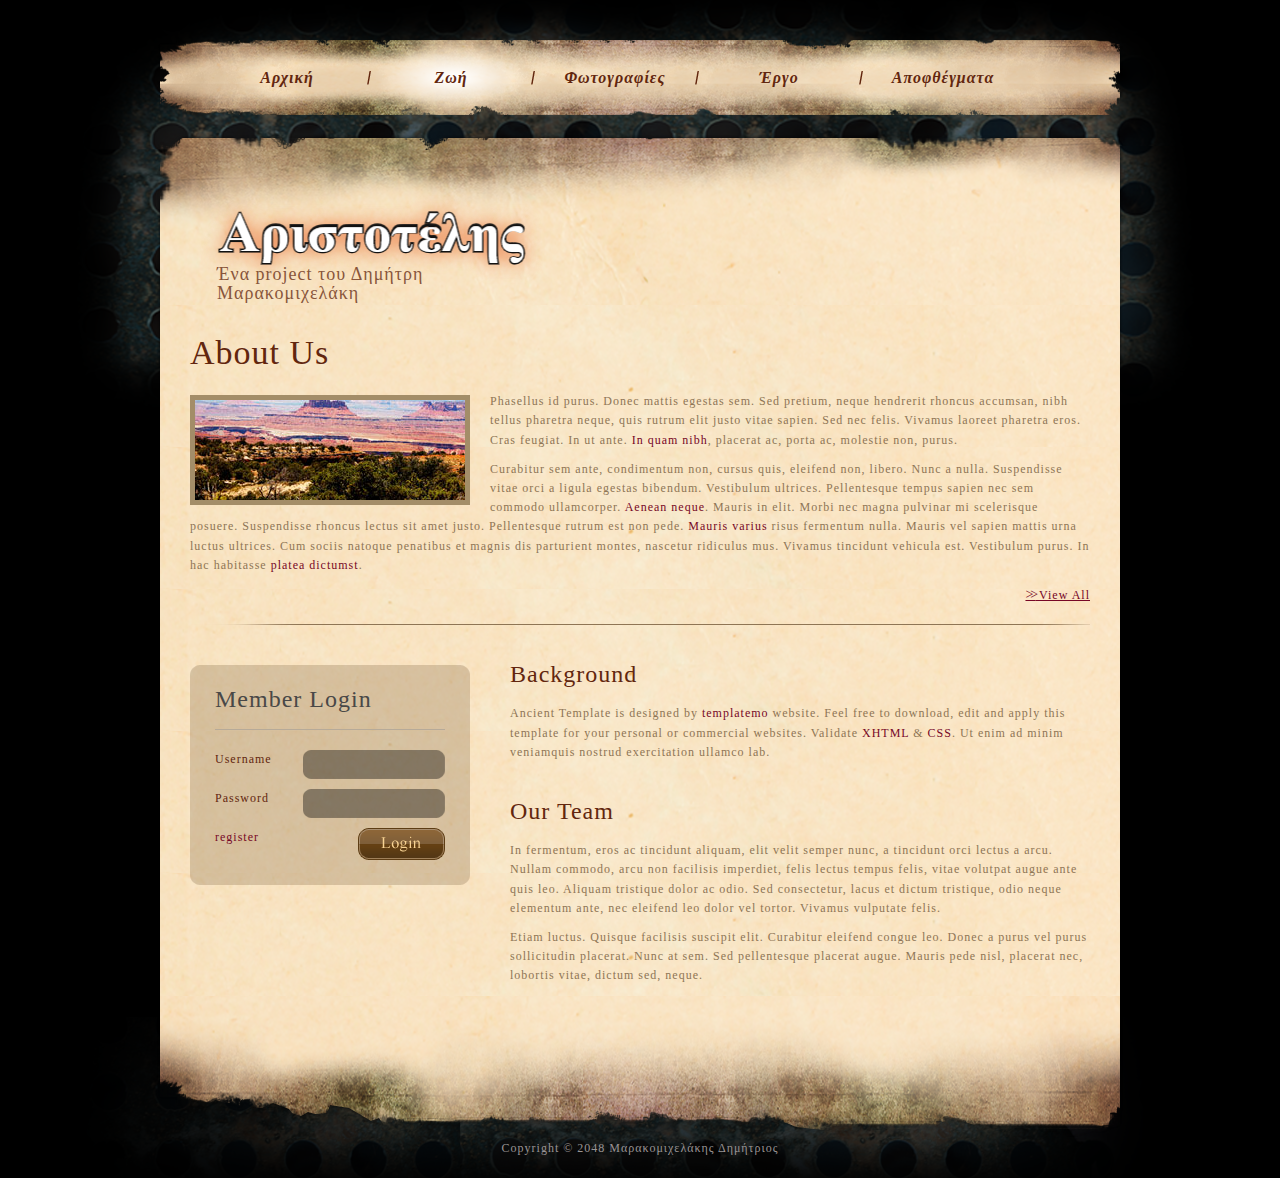
==== about.html @ 0a621448 "Files" ====
<!DOCTYPE html PUBLIC "-//W3C//DTD XHTML 1.0 Transitional//EN" "http://www.w3.org/TR/xhtml1/DTD/xhtml1-transitional.dtd">
<html xmlns="http://www.w3.org/1999/xhtml">
<head>
<meta http-equiv="Content-Type" content="text/html; charset=utf-8" />
<title>About Ancient - Free CSS Template</title>
<meta name="keywords" content="" />
<meta name="description" content="" />
<link href="templatemo_style.css" rel="stylesheet" type="text/css" />

<script language="javascript" type="text/javascript">
function clearText(field)
{
    if (field.defaultValue == field.value) field.value = '';
    else if (field.value == '') field.value = field.defaultValue;
}
</script>

</head>
<body>

<div id="templatemo_wrapper">

	<span class="bg_top"></span>
    <span class="bg_bottom"></span>

	<div id="templatemo_menu">
        <ul>
          <li><a href="index.html">Αρχική</a></li>
          <li><a href="about.html" class="current">Ζωή</a></li>
          <li><a href="gallery.html">Φωτογραφίες</a></li>
          <li><a href="blog.html">Έργο</a></li>
          <li class="last"><a href="quotes.html">Αποφθέγματα</a></li>
        </ul>
	</div> <!-- end of menu -->
    
    <div id="templatemo_header">
		<div id="site_title"><h1><a href="#">Ένα project του Δημήτρη Μαρακομιχελάκη</a></h1></div>
	</div> <!-- end of header -->
    
    <div id="templatemo_main">
    	<div class="cbox_fw">
        	<h2>About Us</h2>
            <a href="#"><img src="images/templatemo_image_07.jpg" alt="image" class="image_frame image_fl" /></a>
          <p>Phasellus id purus. Donec mattis egestas sem. Sed pretium, neque hendrerit rhoncus accumsan, nibh tellus pharetra neque, quis rutrum elit justo vitae sapien. Sed nec felis. Vivamus laoreet pharetra eros. Cras feugiat. In ut ante. <a href="#">In quam nibh</a>, placerat ac, porta ac, molestie non, purus.</p>
	    <p>Curabitur sem ante, condimentum non, cursus quis, eleifend non, libero. Nunc a nulla. Suspendisse vitae orci a ligula egestas bibendum. Vestibulum ultrices. Pellentesque tempus sapien nec sem commodo ullamcorper. <a href="#">Aenean neque</a>.   Mauris in elit. Morbi nec magna pulvinar mi scelerisque posuere. Suspendisse rhoncus lectus sit amet justo. Pellentesque rutrum est non pede. <a href="#">Mauris varius</a> risus fermentum nulla. Mauris vel sapien mattis urna luctus ultrices. Cum sociis natoque penatibus et magnis dis parturient montes, nascetur ridiculus mus. Vivamus tincidunt vehicula est. Vestibulum purus. In hac habitasse <a href="#">platea dictumst</a>. </p>
			<a href="#" class="more float_r"><span>&gt;&gt;</span> View All</a>
          <div class="cleaner"></div>
        </div>
        
        <div id="sidebar">

            <div id="member_login">
            
            	<h3>Member Login</h3>
                
            	<form action="#" method="post">
                
                 	<label>Username</label><input name="username" type="text" class="txt_field" id="name" title="name" value="" size="10" maxlength="30" />
                	<div class="cleaner h10"></div>
					<label>Password</label><input name="password" type="password" class="txt_field" id="password" title="password" value="" size="10" maxlength="30" />
<div class="cleaner h10"></div>
					<input type="submit" name="login" value="" alt="login" id="login" title="Search" class="sub_btn"  />
                    
                    <div><a href="#">register</a></div>
                    
                </form>
                
            </div>
        
        </div>
        
        <div id="content">

                <h3>Background</h3>
                <p>Ancient Template is designed by <a href="#">templatemo</a> website. Feel free to download, edit and apply this template for your personal or commercial websites. Validate <a href="http://validator.w3.org/check?uri=referer" rel="nofollow">XHTML</a> &amp; <a href="http://jigsaw.w3.org/css-validator/check/referer" rel="nofollow">CSS</a>.  Ut enim ad minim veniamquis nostrud exercitation ullamco lab.</p>
              <div class="cleaner h30"></div>
              <h3>Our Team</h3>
                <p>In fermentum, eros ac tincidunt aliquam, elit velit semper nunc, a tincidunt orci lectus a arcu. Nullam commodo, arcu non facilisis imperdiet, felis lectus tempus felis, vitae volutpat augue ante quis leo. Aliquam tristique dolor ac odio. Sed consectetur, lacus et dictum tristique, odio neque elementum ante, nec eleifend leo dolor vel tortor. Vivamus vulputate felis. </p>
                <p>Etiam luctus. Quisque facilisis suscipit elit. Curabitur eleifend congue leo. Donec a purus vel purus sollicitudin placerat. Nunc at sem. Sed pellentesque placerat augue. Mauris pede nisl, placerat nec, lobortis vitae, dictum sed, neque. </p>
                
              <div class="cleaner"></div>
            
            
      </div>
        
        <div class="cleaner"></div>
    </div> <!-- end of main -->
    <div id="templatemo_main_bottom"></div>
    
    <div id="templatemo_footer">
        Copyright © 2048 <a href="#">Μαρακομιχελάκης Δημήτριος</a> <!-- Credit: www.templatemo.com -->
        
        <div class="cleaner"></div>
    </div>

</div> <!-- end of wrapper -->
<!-- templatemo 287 ancient -->
<!-- 
Ancient Template 
http://www.templatemo.com/preview/templatemo_287_ancient 
-->
</body>
</html>
---- templatemo_style.css ----
body {
	margin: 0;
	padding: 0;
	color: #8e7555;
	font-family: Georgia, "Times New Roman", Times, serif;
	font-size: 12px;
	line-height: 1.6em; 
	letter-spacing: 1px;
	background-color: #000000;
}

a, a:link, a:visited { color: #770726; font-weight: normal; text-decoration: none }
a:hover { color: #660; text-decoration: underline; }

a.more { display: block; color: #770726; text-align: center; text-decoration: underline }
a.more span { font-size: 14px; letter-spacing: -3px; }
a.more:hover { color: #660; text-decoration: none }


p { margin: 0 0 10px 0; padding: 0; }
img { border: none; }
blockquote { font-style: italic; margin: 0 0 0 10px;}
cite { font-weight: bold; color: #c63a03; }
cite a, cite a:link, cite a:visited  { font-weight: bold; color:#c63a03; }
cite span { font-weight: 400; color: #8e7555; }
em { color: #c63a03; }

h1, h2, h3, h4, h5, h6 { color: #62260e; font-weight: normal; }
h1 { font-size: 48px; margin: 0 0 30px; padding: 5px 0 }
h2 { font-size: 34px; margin: 0 0 25px; padding: 5px 0; }
h3 { font-size: 24px; margin: 0 0 20px; padding: 0; }
h4 { font-size: 20px; margin: 0 0 15px; padding: 0; }
h5 { font-size: 16px; margin: 0 0 10px; padding: 0;  }
h6 { font-size: 12px; margin: 0 0 5px; padding: 0; }

.cleaner { clear: both }
.h10 { height: 10px }
.h20 { height: 20px }
.h30 { height: 30px }
.h40 { height: 40px }
.h50 { height: 50px }
.h60 { height: 60px }

.float_l { float: left }
.float_r { float: right }

.image_frame { display: inline-block; border: 5px solid #a38d68 }
.image_fl { float: left; margin: 3px 20px 10px 0 }
.image_fr { float: right; margin: 3px 0 0 20px }

.tmo_list { list-style: disc; padding: 0 0 0 15px }
.tmo_list li { color:#c63a03; margin-bottom: 8px }
.tmo_list li a { color: #c63a03; font-weight: normal; text-decoration: none }
.tmo_list li a:hover { text-decoration: underline }

.link_list { list-style: none; padding: 0}
.link_list li { color:#c63a03; margin-bottom: 8px; border-bottom: 1px dashed #726e6e}
.link_list li a { color: #c63a03; font-weight: normal; text-decoration: none;  }
.link_list li a:hover { text-decoration: underline }

#templatemo_wrapper {
	position: relative;
	width: 966px;
	margin: 0 auto;
}
.bg_top { position: absolute; top: 0; left: -120px; width: 1200px; height: 570px; background: url(images/templatemo_bg_top.png) no-repeat; z-index: -1000 }

.bg_bottom { position: absolute; bottom: 0; left: -120px; width: 1200px; height: 270px; background: url(images/templatemo_bg_bottom.png) no-repeat; z-index: -1200 }

/* menu */

#templatemo_menu {
	float: right;
	width: 966px;
	height: 75px;
	margin-top: 40px;
	margin-bottom: 20px;
	background: url(images/templatemo_menu.png) no-repeat
}

#templatemo_menu ul {
	margin: 0;
	padding: 0 50px;
	list-style: none;
}

#templatemo_menu ul li {
	padding: 0;
	margin: 0;
	display: block;
	float: left;
	width: 164px;
	height: 75px;
	background: url(images/templatemo_menu_divider.png) center right no-repeat
}

#templatemo_menu ul li a {
	float: left;
	display: block;
	width: 160px;
	height: 75px;
	line-height: 75px;
	padding-right: 4px;
	font-size: 16px;
	font-style: italic;
	color: #62260e;
	text-align: center;
	text-decoration: none;
	font-weight: 700;
	outline: none;
	border: none;
	
}

#templatemo_menu ul li a:hover, #templatemo_menu ul .current {
	background: url(images/templatemo_menu_hover.png) center center no-repeat
}

#templatemo_menu .last { background: none }

/* header */
#templatemo_header {
	clear: both;
	width: 966px;
	height: 170px;
	background: url(images/templatemo_header.png) no-repeat center top
}

#site_title { float: left; width: 400px; margin: 60px 0 0 40px; }
#site_title h1 { margin: 0; padding: 0 }
#site_title h1 a { display: block; width: 334px; padding: 70px 0 0 20px;  background: url(images/Aristotelis.png) no-repeat center; font-size: 18px; color: #88553a; }

#social { float: right; margin: 60px 40px 0 0 }
#social a { float: left; margin-left: 10px } 

#templatemo_main {
	width: 900px;
	padding: 33px 33px 0;
	background: url(images/templatemo_main.png) repeat-y
}

#templatemo_main_bottom {
	width: 966px;
	height: 143px;
	background: url(images/templatemo_main_bottom.png) no-repeat
}

#sidebar { 
	float: left;
	width: 280px;
}

#content {
	float: right;
	width: 580px;
}

.cbox_fw {
	clear: both;
	padding-bottom: 20px;
	margin-bottom: 40px;
	background: url(images/templatemo_hr2.png) no-repeat bottom center
}

.cbox_fws {
	clear: both;
	padding-bottom: 20px;
	margin-bottom: 40px;
	background: url(images/templatemo_hr1.png) no-repeat bottom center
}

.cbox_last {
	padding: 0; margin: 0; background: none;
}

.cbox_w280 { width: 280px; margin-bottom: 20px; }
.cbox_w280 img { margin-bottom: 10px }

#nne {
	margin-bottom: 40px;
}
#nne h3 { padding-bottom: 20px; border-bottom: 1px solid #5f2712 }

ul.nne_box { padding: 0; margin: 0; list-style: none }
ul.nne_box li { border-left: 5px solid #8e7555; padding: 0 0 0 20px; margin: 0 0 20px 0 }
ul.nne_box li span { display: block; color: #850d2f; }
ul.nne_box li a { color: #8e7555 }

ul.photo_gallery { padding: 0; margin: 0; list-style: none }
ul.photo_gallery li { padding: 0; margin: 0 5px 15px 0; display: block; float: left; }
ul.photo_gallery .rmp { margin: 0 0 15px }

#contact_form {  padding: 0; }
#contact_form form { margin: 0px; padding: 0px; }

#contact_form form .input_field { color: #000; width: 400px; padding: 5px; background: #FFF; border: 1px solid #960; }
#contact_form form label { display: block; width: 100px; margin-top: 15px; margin-bottom: 3px; font-size: 14px; }

#contact_form form textarea { font-family: Arial, Helvetica, sans-serif; color: #000; width: 400px;  height: 200px; padding: 5px; background: #FFF; border: 1px solid #960; }
#contact_form form .submit_btn { color: #420; padding: 7px 14px; margin: 10px; margin-left: 60px; background: #DA7; border: 1px solid #960; }

#member_login {
	width: 230px;
	height: 170px;
	padding: 25px;
	background: url(images/templatemo_login.png)
}

#member_login h3 {
	color: #494847;
	padding-bottom: 20px;
	margin-bottom: 20px;
	border-bottom: 1px solid #b6aa99;
}

#member_login form {
	margin: 0;
	padding: 0;
}

#member_login label {
	float: left;
	width: 80px;
	color: #62260e;
}

#member_login .txt_field {
	float: right;
	display: block;
	height: 29px;
	width: 132px;
	color: #000;
	font-size: 12px;
	padding: 0 5px;
	font-variant: normal;
	line-height: normal;
	background: none;
	border: none;	
	line-height: 30px;
	background: url(images/templatemo_txtfield.png) no-repeat 
}
#member_login .sub_btn {
	float: right;
	display: block;
 	height: 32px;
	width: 87px;
	cursor: pointer;
	font-size: 12px;
	text-align: center;
	vertical-align: bottom;
	white-space: pre;
	color: #000;
	border: none;
	background: url(images/templatemo_login_btn.png)
}

/* footer */
#templatemo_footer{
	clear: both;
	width: 900px;
	padding: 0 33px 20px;	
	color: #999494;
	text-align: center;
}

#templatemo_footer a { 
	color: #999494;
}
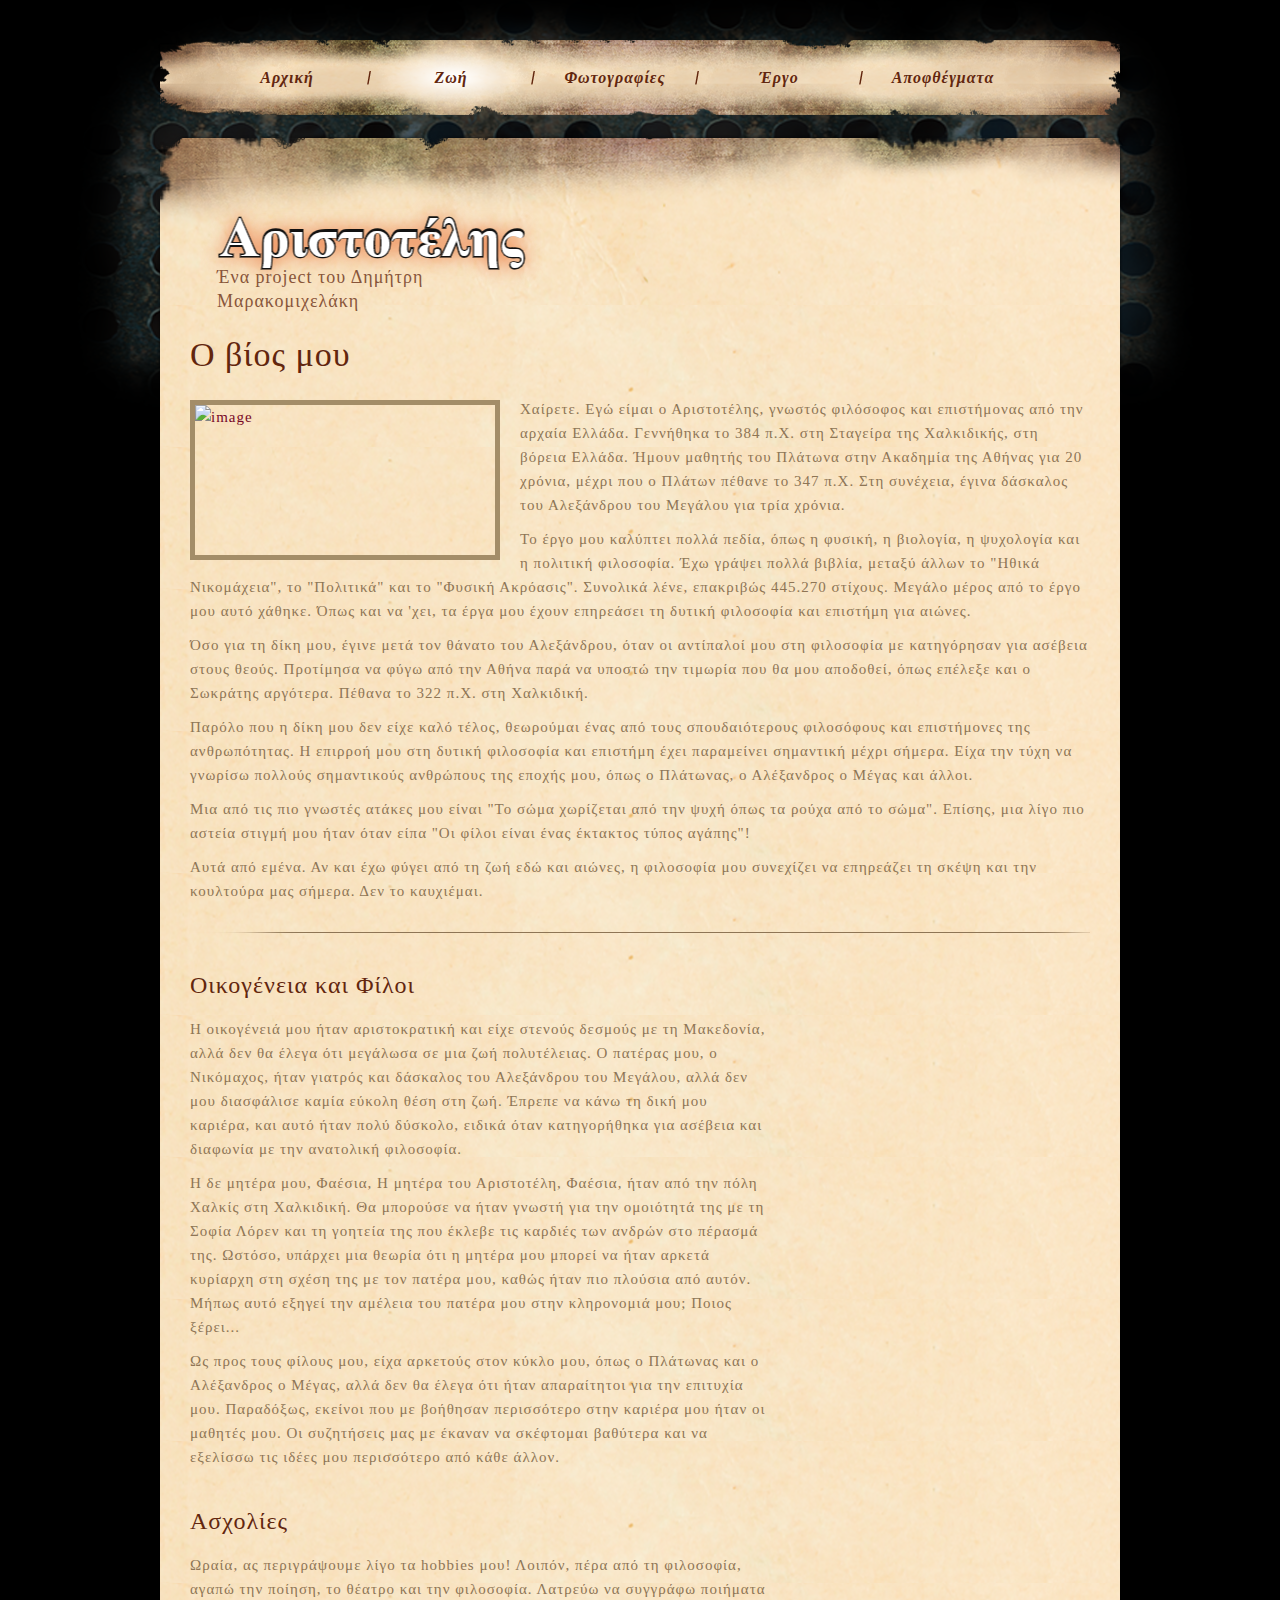
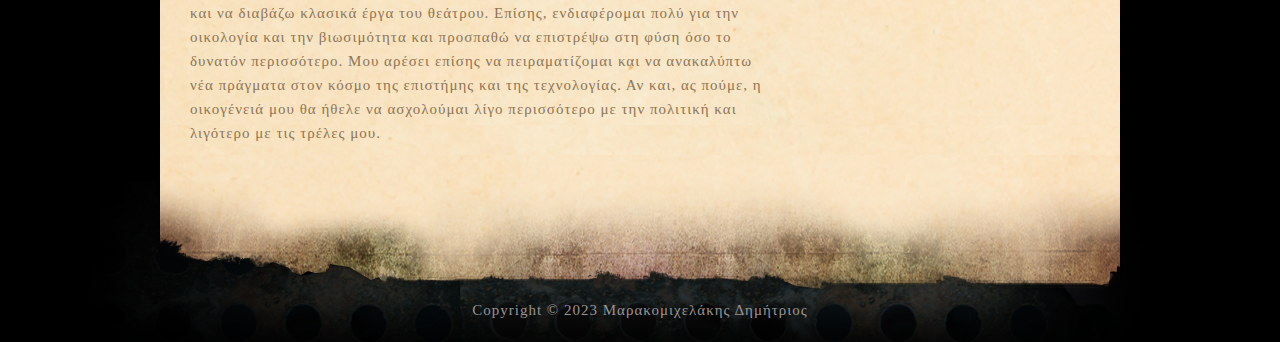
==== commit f65f9232: "Add content" ====
--- a/about.html
+++ b/about.html
@@ -2,7 +2,7 @@
 <html xmlns="http://www.w3.org/1999/xhtml">
 <head>
 <meta http-equiv="Content-Type" content="text/html; charset=utf-8" />
-<title>About Ancient - Free CSS Template</title>
+<title>Αριστοτέλης - Ένα project από τον Δ. Μαρακομιχελάκη</title>
 <meta name="keywords" content="" />
 <meta name="description" content="" />
 <link href="templatemo_style.css" rel="stylesheet" type="text/css" />
@@ -39,44 +39,43 @@
     
     <div id="templatemo_main">
     	<div class="cbox_fw">
-        	<h2>About Us</h2>
-            <a href="#"><img src="images/templatemo_image_07.jpg" alt="image" class="image_frame image_fl" /></a>
-          <p>Phasellus id purus. Donec mattis egestas sem. Sed pretium, neque hendrerit rhoncus accumsan, nibh tellus pharetra neque, quis rutrum elit justo vitae sapien. Sed nec felis. Vivamus laoreet pharetra eros. Cras feugiat. In ut ante. <a href="#">In quam nibh</a>, placerat ac, porta ac, molestie non, purus.</p>
-	    <p>Curabitur sem ante, condimentum non, cursus quis, eleifend non, libero. Nunc a nulla. Suspendisse vitae orci a ligula egestas bibendum. Vestibulum ultrices. Pellentesque tempus sapien nec sem commodo ullamcorper. <a href="#">Aenean neque</a>.   Mauris in elit. Morbi nec magna pulvinar mi scelerisque posuere. Suspendisse rhoncus lectus sit amet justo. Pellentesque rutrum est non pede. <a href="#">Mauris varius</a> risus fermentum nulla. Mauris vel sapien mattis urna luctus ultrices. Cum sociis natoque penatibus et magnis dis parturient montes, nascetur ridiculus mus. Vivamus tincidunt vehicula est. Vestibulum purus. In hac habitasse <a href="#">platea dictumst</a>. </p>
-			<a href="#" class="more float_r"><span>&gt;&gt;</span> View All</a>
+        	<h2>Ο βίος μου</h2>
+            <a href="#"><img src="https://sithoniagreece.com/wp-content/uploads/2017/01/aristotle.jpg" alt="image" class="image_frame image_fl" /></a>
+          <p>Χαίρετε. Εγώ είμαι ο Αριστοτέλης, γνωστός φιλόσοφος και επιστήμονας από την αρχαία Ελλάδα. Γεννήθηκα το 384 π.Χ. στη Σταγείρα της Χαλκιδικής, στη βόρεια Ελλάδα. Ήμουν μαθητής του Πλάτωνα στην Ακαδημία της Αθήνας για 20 χρόνια, μέχρι που ο Πλάτων πέθανε το 347 π.Χ. Στη συνέχεια, έγινα δάσκαλος του Αλεξάνδρου του Μεγάλου για τρία χρόνια. </p>
+	        <p>
+            Το έργο μου καλύπτει πολλά πεδία, όπως η φυσική, η βιολογία, η ψυχολογία και η πολιτική φιλοσοφία. Έχω γράψει πολλά βιβλία, μεταξύ άλλων το "Ηθικά Νικομάχεια", το "Πολιτικά" και το "Φυσική Ακρόασις". Συνολικά λένε, επακριβώς 445.270 στίχους. Μεγάλο μέρος από το έργο μου αυτό χάθηκε. Όπως και να 'χει, τα έργα μου έχουν επηρεάσει τη δυτική φιλοσοφία και επιστήμη για αιώνες.
+          </p>
+
+          <p>
+            Όσο για τη δίκη μου, έγινε μετά τον θάνατο του Αλεξάνδρου, όταν οι αντίπαλοί μου στη φιλοσοφία με κατηγόρησαν για ασέβεια στους θεούς. Προτίμησα να φύγω από την Αθήνα παρά να υποστώ την τιμωρία που θα μου αποδοθεί, όπως επέλεξε και ο Σωκράτης αργότερα. Πέθανα το 322 π.Χ. στη Χαλκιδική.
+          </p>
+          <p>
+            Παρόλο που η δίκη μου δεν είχε καλό τέλος, θεωρούμαι ένας από τους σπουδαιότερους φιλοσόφους και επιστήμονες της ανθρωπότητας. Η επιρροή μου στη δυτική φιλοσοφία και επιστήμη έχει παραμείνει σημαντική μέχρι σήμερα. Είχα την τύχη να γνωρίσω πολλούς σημαντικούς ανθρώπους της εποχής μου, όπως ο Πλάτωνας, ο Αλέξανδρος ο Μέγας και άλλοι.
+          </p>
+          <p>
+            Μια από τις πιο γνωστές ατάκες μου είναι "Το σώμα χωρίζεται από την ψυχή όπως τα ρούχα από το σώμα". Επίσης, μια λίγο πιο αστεία στιγμή μου ήταν όταν είπα "Οι φίλοι είναι ένας έκτακτος τύπος αγάπης"!
+          </p>
+          <p>
+            Αυτά από εμένα. Αν και έχω φύγει από τη ζωή εδώ και αιώνες, η φιλοσοφία μου συνεχίζει να επηρεάζει τη σκέψη και την κουλτούρα μας σήμερα. Δεν το καυχιέμαι.
+          </p>
           <div class="cleaner"></div>
         </div>
         
-        <div id="sidebar">
+        <!-- <div id="sidebar">
+        
+        </div> -->
+        
+        <div id="content" style="float: left;">
 
-            <div id="member_login">
-            
-            	<h3>Member Login</h3>
+                <h3>Οικογένεια και Φίλοι</h3>
+                <p>Η οικογένειά μου ήταν αριστοκρατική και είχε στενούς δεσμούς με τη Μακεδονία, αλλά δεν θα έλεγα ότι μεγάλωσα σε μια ζωή πολυτέλειας. Ο πατέρας μου, ο Νικόμαχος, ήταν γιατρός και δάσκαλος του Αλεξάνδρου του Μεγάλου, αλλά δεν μου διασφάλισε καμία εύκολη θέση στη ζωή. Έπρεπε να κάνω τη δική μου καριέρα, και αυτό ήταν πολύ δύσκολο, ειδικά όταν κατηγορήθηκα για ασέβεια και διαφωνία με την ανατολική φιλοσοφία.</p>
+                <p>Η δε μητέρα μου, Φαέσια, Η μητέρα του Αριστοτέλη, Φαέσια, ήταν από την πόλη Χαλκίς στη Χαλκιδική. Θα μπορούσε να ήταν γνωστή για την ομοιότητά της με τη Σοφία Λόρεν και τη γοητεία της που έκλεβε τις καρδιές των ανδρών στο πέρασμά της. Ωστόσο, υπάρχει μια θεωρία ότι η μητέρα μου μπορεί να ήταν αρκετά κυρίαρχη στη σχέση της με τον πατέρα μου, καθώς ήταν πιο πλούσια από αυτόν. Μήπως αυτό εξηγεί την αμέλεια του πατέρα μου στην κληρονομιά μου; Ποιος ξέρει...</p>
+                <p>Ως προς τους φίλους μου, είχα αρκετούς στον κύκλο μου, όπως ο Πλάτωνας και ο Αλέξανδρος ο Μέγας, αλλά δεν θα έλεγα ότι ήταν απαραίτητοι για την επιτυχία μου. Παραδόξως, εκείνοι που με βοήθησαν περισσότερο στην καριέρα μου ήταν οι μαθητές μου. Οι συζητήσεις μας με έκαναν να σκέφτομαι βαθύτερα και να εξελίσσω τις ιδέες μου περισσότερο από κάθε άλλον.</p>
                 
-            	<form action="#" method="post">
-                
-                 	<label>Username</label><input name="username" type="text" class="txt_field" id="name" title="name" value="" size="10" maxlength="30" />
-                	<div class="cleaner h10"></div>
-					<label>Password</label><input name="password" type="password" class="txt_field" id="password" title="password" value="" size="10" maxlength="30" />
-<div class="cleaner h10"></div>
-					<input type="submit" name="login" value="" alt="login" id="login" title="Search" class="sub_btn"  />
-                    
-                    <div><a href="#">register</a></div>
-                    
-                </form>
-                
-            </div>
-        
-        </div>
-        
-        <div id="content">
+              <div class="cleaner h30"></div>
+              <h3>Ασχολίες</h3>
+                <p>Ωραία, ας περιγράψουμε λίγο τα hobbies μου! Λοιπόν, πέρα από τη φιλοσοφία, αγαπώ την ποίηση, το θέατρο και την φιλοσοφία. Λατρεύω να συγγράφω ποιήματα και να διαβάζω κλασικά έργα του θεάτρου. Επίσης, ενδιαφέρομαι πολύ για την οικολογία και την βιωσιμότητα και προσπαθώ να επιστρέψω στη φύση όσο το δυνατόν περισσότερο. Μου αρέσει επίσης να πειραματίζομαι και να ανακαλύπτω νέα πράγματα στον κόσμο της επιστήμης και της τεχνολογίας. Αν και, ας πούμε, η οικογένειά μου θα ήθελε να ασχολούμαι λίγο περισσότερο με την πολιτική και λιγότερο με τις τρέλες μου.</p>
 
-                <h3>Background</h3>
-                <p>Ancient Template is designed by <a href="#">templatemo</a> website. Feel free to download, edit and apply this template for your personal or commercial websites. Validate <a href="http://validator.w3.org/check?uri=referer" rel="nofollow">XHTML</a> &amp; <a href="http://jigsaw.w3.org/css-validator/check/referer" rel="nofollow">CSS</a>.  Ut enim ad minim veniamquis nostrud exercitation ullamco lab.</p>
-              <div class="cleaner h30"></div>
-              <h3>Our Team</h3>
-                <p>In fermentum, eros ac tincidunt aliquam, elit velit semper nunc, a tincidunt orci lectus a arcu. Nullam commodo, arcu non facilisis imperdiet, felis lectus tempus felis, vitae volutpat augue ante quis leo. Aliquam tristique dolor ac odio. Sed consectetur, lacus et dictum tristique, odio neque elementum ante, nec eleifend leo dolor vel tortor. Vivamus vulputate felis. </p>
-                <p>Etiam luctus. Quisque facilisis suscipit elit. Curabitur eleifend congue leo. Donec a purus vel purus sollicitudin placerat. Nunc at sem. Sed pellentesque placerat augue. Mauris pede nisl, placerat nec, lobortis vitae, dictum sed, neque. </p>
                 
               <div class="cleaner"></div>
             
@@ -88,7 +87,7 @@
     <div id="templatemo_main_bottom"></div>
     
     <div id="templatemo_footer">
-        Copyright © 2048 <a href="#">Μαρακομιχελάκης Δημήτριος</a> <!-- Credit: www.templatemo.com -->
+        Copyright © 2023 <a href="#">Μαρακομιχελάκης Δημήτριος</a> <!-- Credit: www.templatemo.com -->
         
         <div class="cleaner"></div>
     </div>
--- a/templatemo_style.css
+++ b/templatemo_style.css
@@ -4,7 +4,7 @@
 	padding: 0;
 	color: #8e7555;
 	font-family: Georgia, "Times New Roman", Times, serif;
-	font-size: 12px;
+	font-size: 15px;
 	line-height: 1.6em; 
 	letter-spacing: 1px;
 	background-color: #000000;
@@ -163,6 +163,8 @@
 	background: url(images/templatemo_hr2.png) no-repeat bottom center
 }
 
+.cbox_fw img {width: 20em; height: 10em;}
+
 .cbox_fws {
 	clear: both;
 	padding-bottom: 20px;
@@ -174,8 +176,8 @@
 	padding: 0; margin: 0; background: none;
 }
 
-.cbox_w280 { width: 280px; margin-bottom: 20px; }
-.cbox_w280 img { margin-bottom: 10px }
+.cbox_w280 { margin-bottom: 20px; }
+.cbox_w280 img { margin-bottom: 10px; width: 15rem; height: 12rem; }
 
 #nne {
 	margin-bottom: 40px;
@@ -188,7 +190,8 @@
 ul.nne_box li a { color: #8e7555 }
 
 ul.photo_gallery { padding: 0; margin: 0; list-style: none }
-ul.photo_gallery li { padding: 0; margin: 0 5px 15px 0; display: block; float: left; }
+ul.photo_gallery li { padding: 0; margin: 0 5px 15px 0; display: block; float: left;}
+ul.photo_gallery img {width: 10rem; height:10rem;}
 ul.photo_gallery .rmp { margin: 0 0 15px }
 
 #contact_form {  padding: 0; }
@@ -266,4 +269,108 @@
 
 #templatemo_footer a { 
 	color: #999494;
-}+}
+
+
+/* Quotes Carousel */
+
+.container {
+	display: flex;
+	position: relative;
+	flex-direction: flex-row;
+	height: 50vh;
+	width: 33.333333vw;
+	border: 1px solid black;
+	box-shadow: 5px 5px black;
+	margin: auto;
+	margin-top: 20vh;
+	padding: 16px 32px;
+	overflow: hidden;
+	border-radius: 4px;
+}
+
+.quote_container {
+	display: block;
+	margin: auto;
+	margin-right: 50vw;
+	min-width: 33.33333vw;
+	overflow: hidden;
+	position: relative;
+	left: 0vw;
+	animation-name: carrousel;
+	animation-duration: 35s;
+	animation-timing-function: ease-in-out;
+	animation-iteration-count: infinite;
+}
+
+.quote {
+	display: block;
+	text-align: center;
+	margin: auto;
+	margin-bottom: 30px;
+}
+
+.author {
+	display: block;
+	text-align: center;
+	margin: auto;
+}
+
+.quote, .author {font-size: 1.5em;}
+
+@keyframes carrousel {
+	0% {
+		left: 0vw;
+		opacity: 1;
+	}
+
+	20% {
+		left: 0vw;
+		opacity: 1;
+	}
+
+	25% {
+		left: -83vw;
+		opacity: 1;
+	}
+
+	45% {
+		left: -83vw;
+		opacity: 1;
+	}
+
+	50% {
+		left: -166vw;
+		opacity: 1;
+	}
+
+	70% {
+		left: -166vw;
+		opacity: 1;
+	}
+
+	75% {
+		left: -250vw;
+		opacity: 1;
+	}
+
+	95% {
+		left: -250vw;
+		opacity: 1;
+	}
+
+	97% {
+		left: -330vw;
+		opacity: 0;
+	}
+
+	97.5% {
+		left: 83vw;
+		opacity: 0;
+	}
+
+	100% {
+		left: 0vw;
+		opacity: 1;
+	}
+}
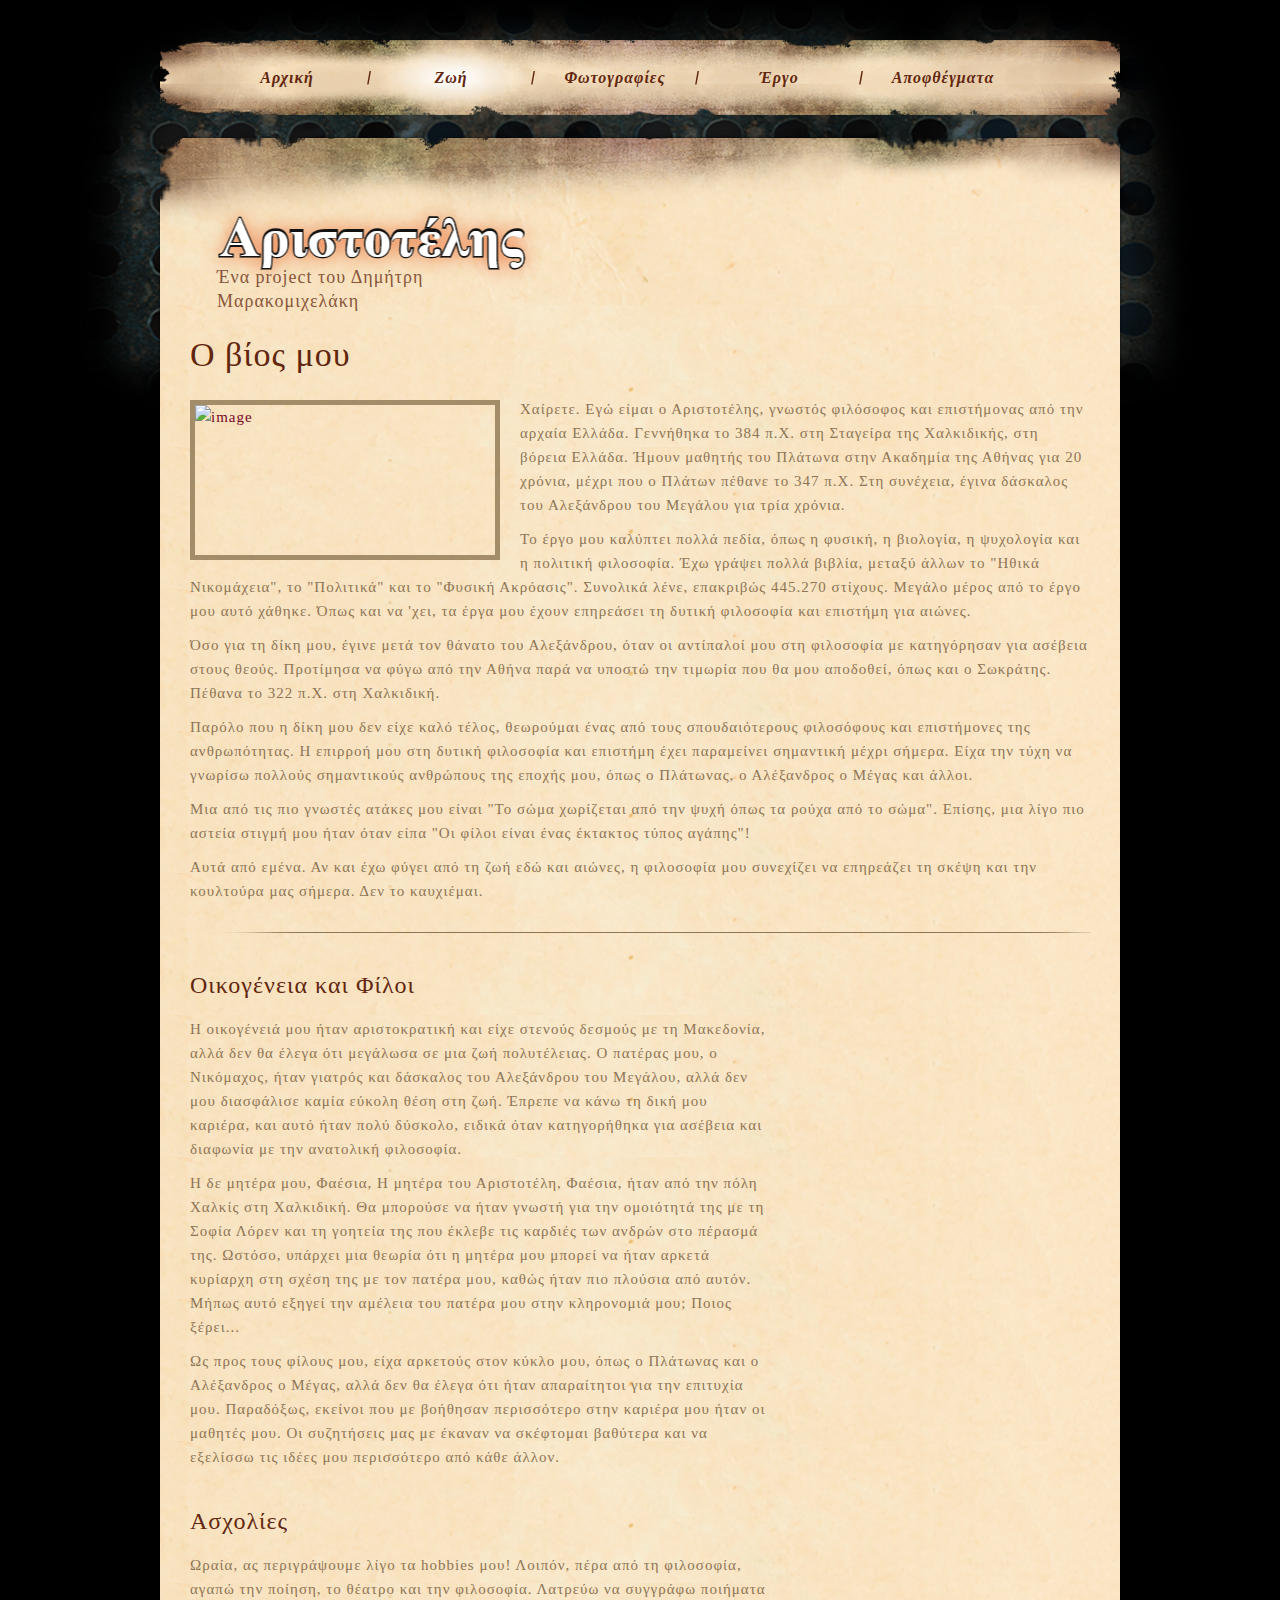
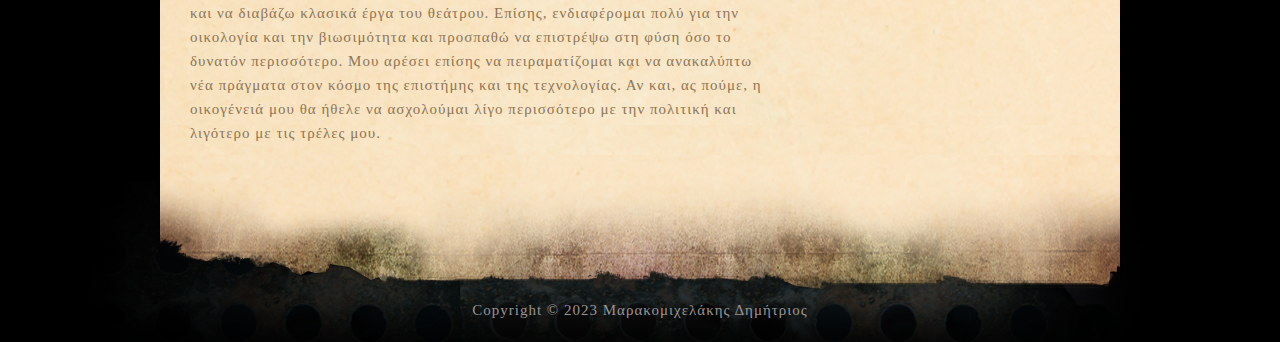
==== commit b5014efc: "Fix about page wrong info" ====
--- a/about.html
+++ b/about.html
@@ -47,7 +47,7 @@
           </p>
 
           <p>
-            Όσο για τη δίκη μου, έγινε μετά τον θάνατο του Αλεξάνδρου, όταν οι αντίπαλοί μου στη φιλοσοφία με κατηγόρησαν για ασέβεια στους θεούς. Προτίμησα να φύγω από την Αθήνα παρά να υποστώ την τιμωρία που θα μου αποδοθεί, όπως επέλεξε και ο Σωκράτης αργότερα. Πέθανα το 322 π.Χ. στη Χαλκιδική.
+            Όσο για τη δίκη μου, έγινε μετά τον θάνατο του Αλεξάνδρου, όταν οι αντίπαλοί μου στη φιλοσοφία με κατηγόρησαν για ασέβεια στους θεούς. Προτίμησα να φύγω από την Αθήνα παρά να υποστώ την τιμωρία που θα μου αποδοθεί, όπως και ο Σωκράτης. Πέθανα το 322 π.Χ. στη Χαλκιδική.
           </p>
           <p>
             Παρόλο που η δίκη μου δεν είχε καλό τέλος, θεωρούμαι ένας από τους σπουδαιότερους φιλοσόφους και επιστήμονες της ανθρωπότητας. Η επιρροή μου στη δυτική φιλοσοφία και επιστήμη έχει παραμείνει σημαντική μέχρι σήμερα. Είχα την τύχη να γνωρίσω πολλούς σημαντικούς ανθρώπους της εποχής μου, όπως ο Πλάτωνας, ο Αλέξανδρος ο Μέγας και άλλοι.
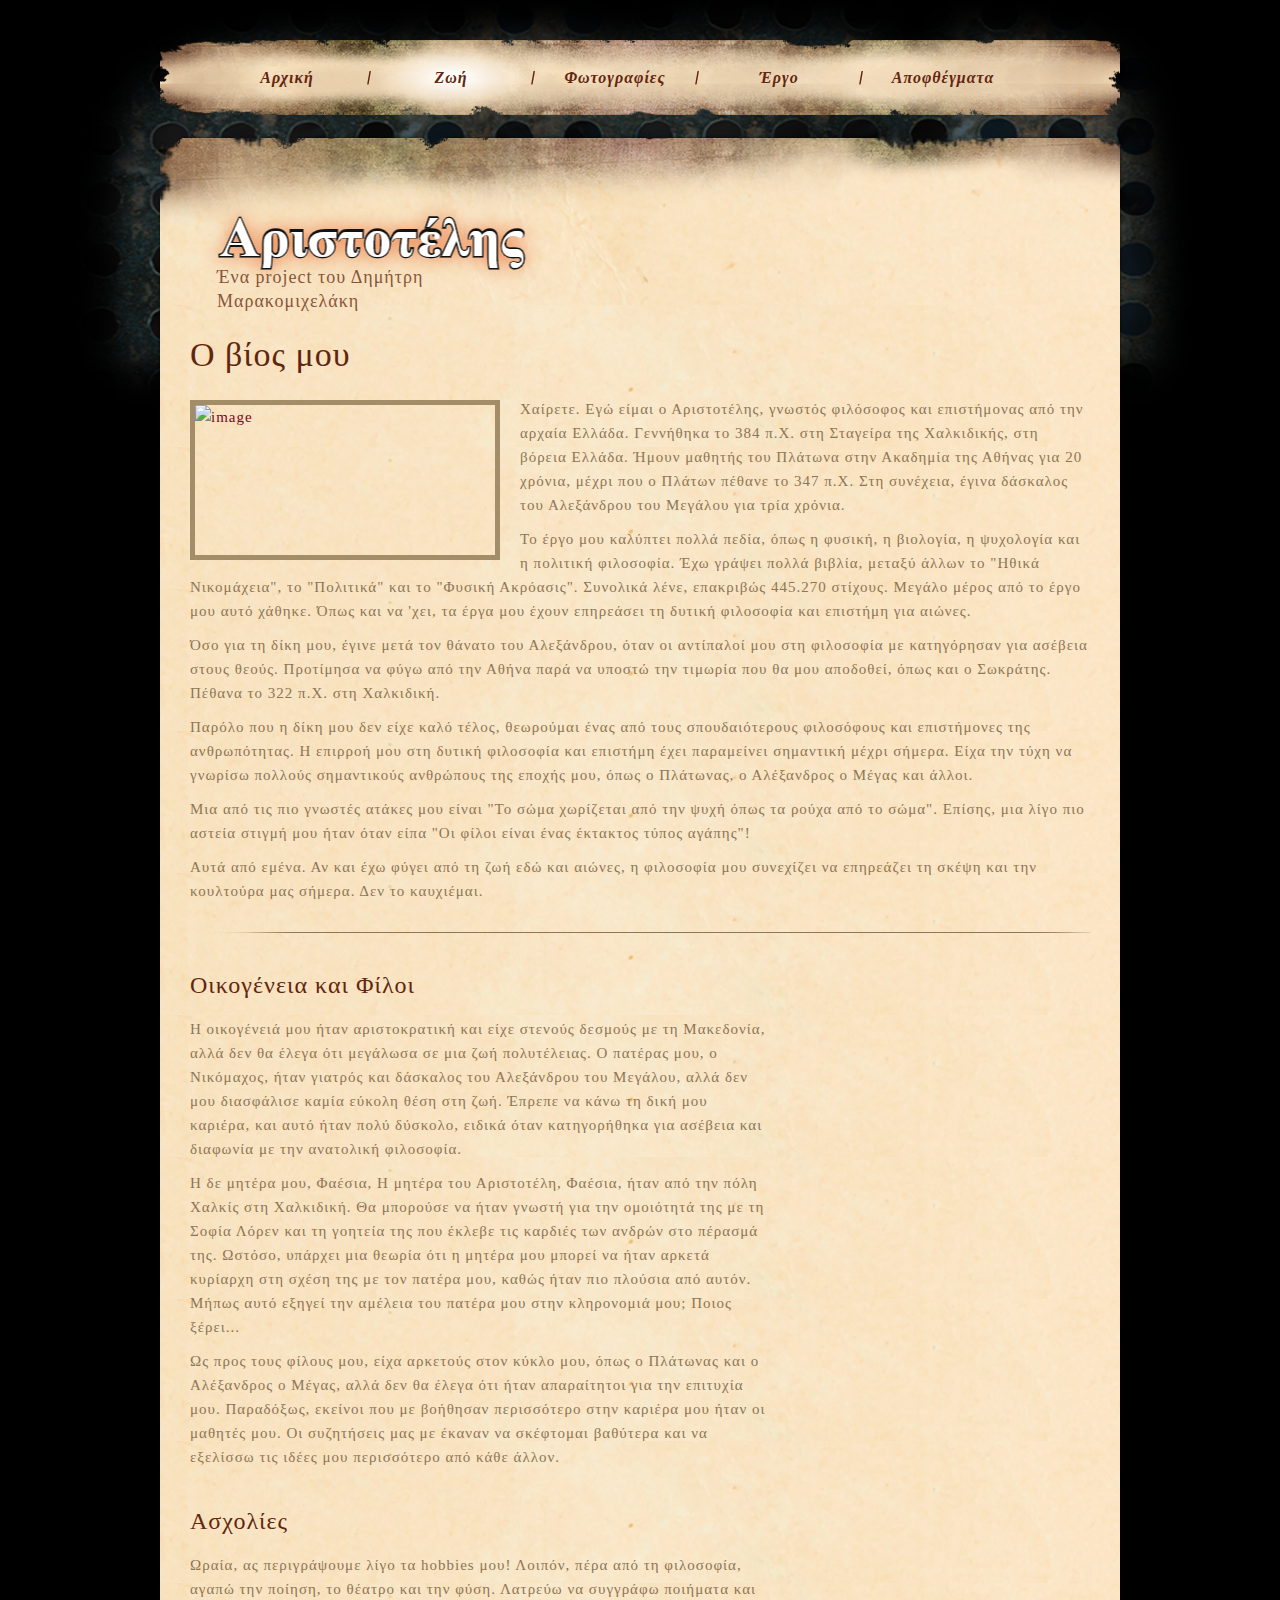
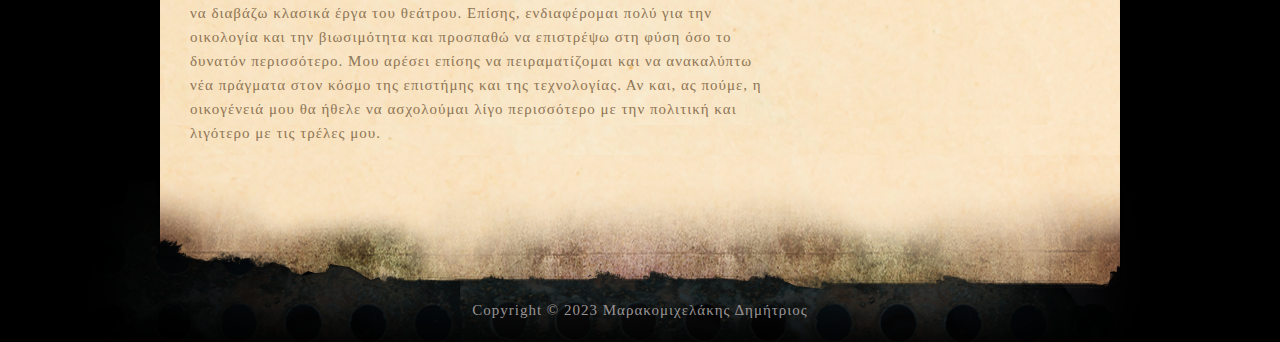
==== commit 60619bbf: "Update about.html" ====
--- a/about.html
+++ b/about.html
@@ -74,7 +74,7 @@
                 
               <div class="cleaner h30"></div>
               <h3>Ασχολίες</h3>
-                <p>Ωραία, ας περιγράψουμε λίγο τα hobbies μου! Λοιπόν, πέρα από τη φιλοσοφία, αγαπώ την ποίηση, το θέατρο και την φιλοσοφία. Λατρεύω να συγγράφω ποιήματα και να διαβάζω κλασικά έργα του θεάτρου. Επίσης, ενδιαφέρομαι πολύ για την οικολογία και την βιωσιμότητα και προσπαθώ να επιστρέψω στη φύση όσο το δυνατόν περισσότερο. Μου αρέσει επίσης να πειραματίζομαι και να ανακαλύπτω νέα πράγματα στον κόσμο της επιστήμης και της τεχνολογίας. Αν και, ας πούμε, η οικογένειά μου θα ήθελε να ασχολούμαι λίγο περισσότερο με την πολιτική και λιγότερο με τις τρέλες μου.</p>
+                <p>Ωραία, ας περιγράψουμε λίγο τα hobbies μου! Λοιπόν, πέρα από τη φιλοσοφία, αγαπώ την ποίηση, το θέατρο και την φύση. Λατρεύω να συγγράφω ποιήματα και να διαβάζω κλασικά έργα του θεάτρου. Επίσης, ενδιαφέρομαι πολύ για την οικολογία και την βιωσιμότητα και προσπαθώ να επιστρέψω στη φύση όσο το δυνατόν περισσότερο. Μου αρέσει επίσης να πειραματίζομαι και να ανακαλύπτω νέα πράγματα στον κόσμο της επιστήμης και της τεχνολογίας. Αν και, ας πούμε, η οικογένειά μου θα ήθελε να ασχολούμαι λίγο περισσότερο με την πολιτική και λιγότερο με τις τρέλες μου.</p>
 
                 
               <div class="cleaner"></div>
@@ -99,4 +99,4 @@
 http://www.templatemo.com/preview/templatemo_287_ancient 
 -->
 </body>
-</html>+</html>
--- a/templatemo_style.css
+++ b/templatemo_style.css
@@ -8,6 +8,7 @@
 	line-height: 1.6em; 
 	letter-spacing: 1px;
 	background-color: #000000;
+	width: 100%;
 }
 
 a, a:link, a:visited { color: #770726; font-weight: normal; text-decoration: none }
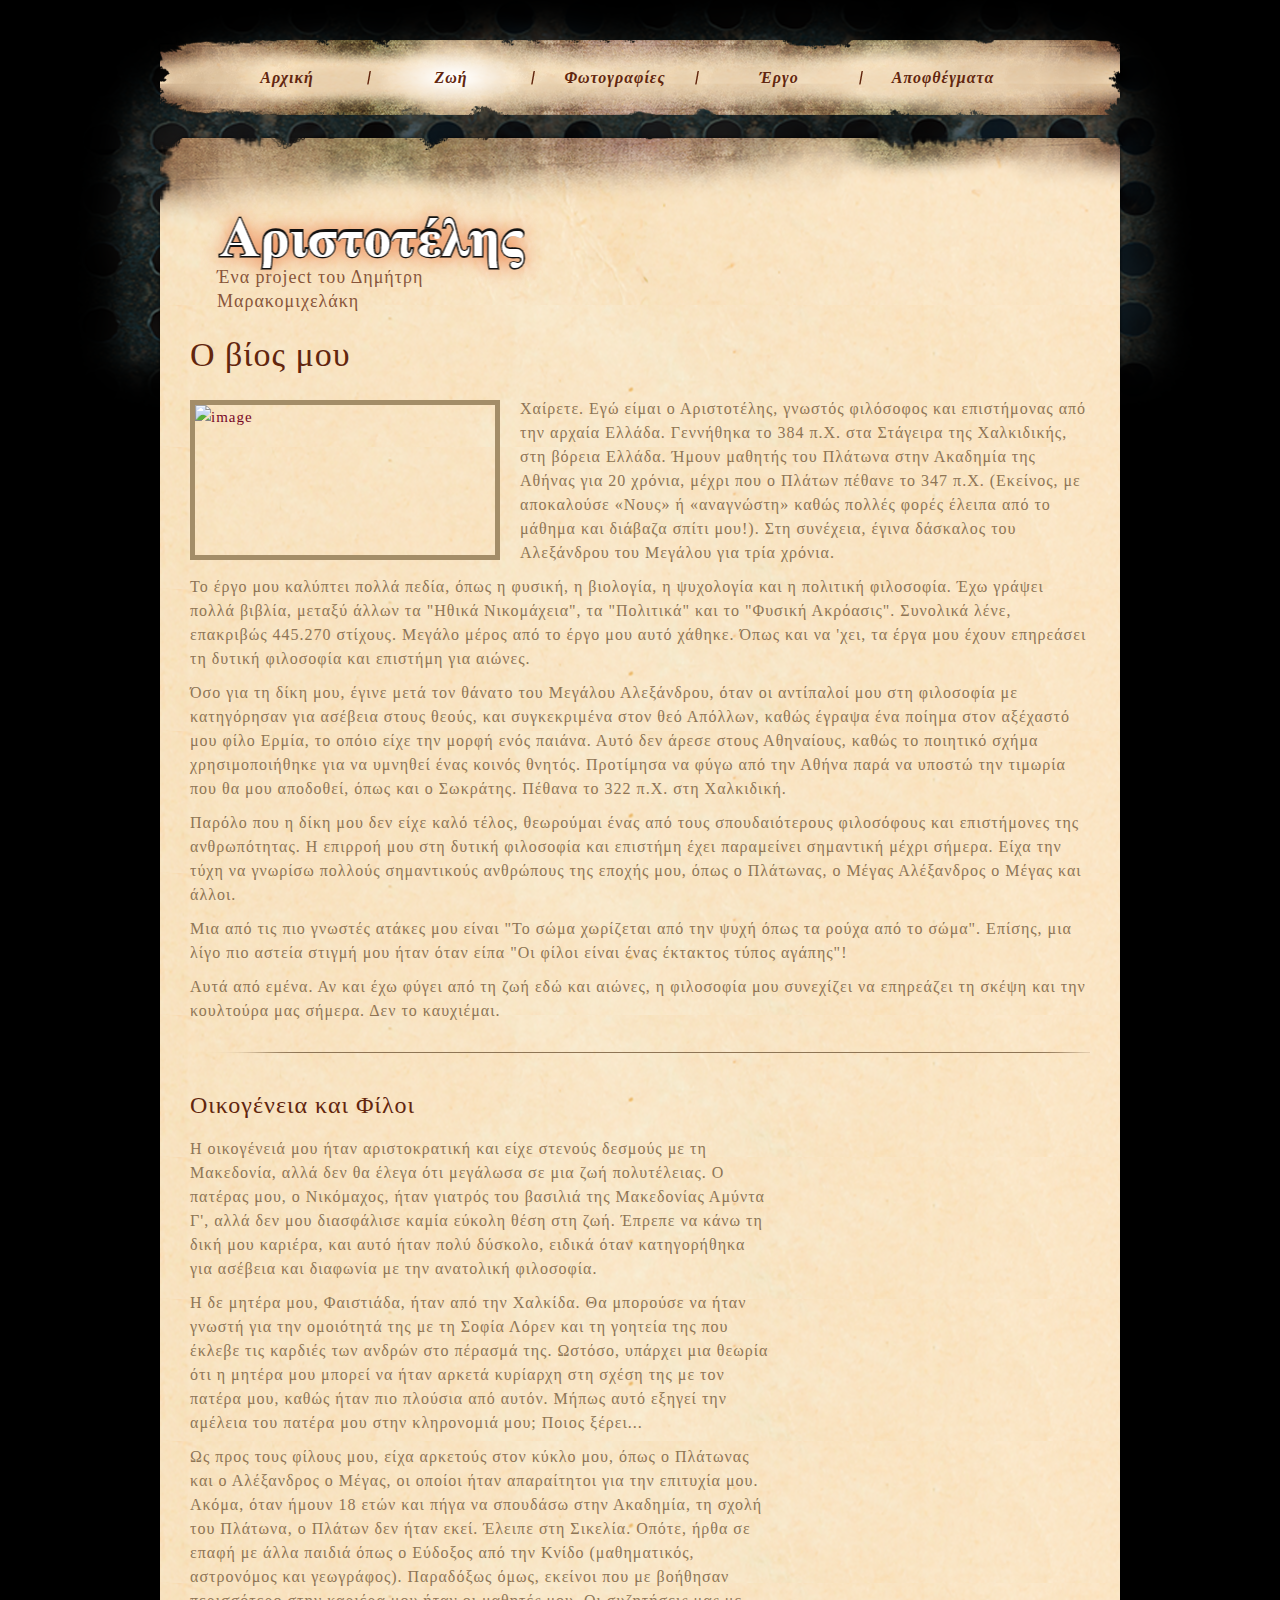
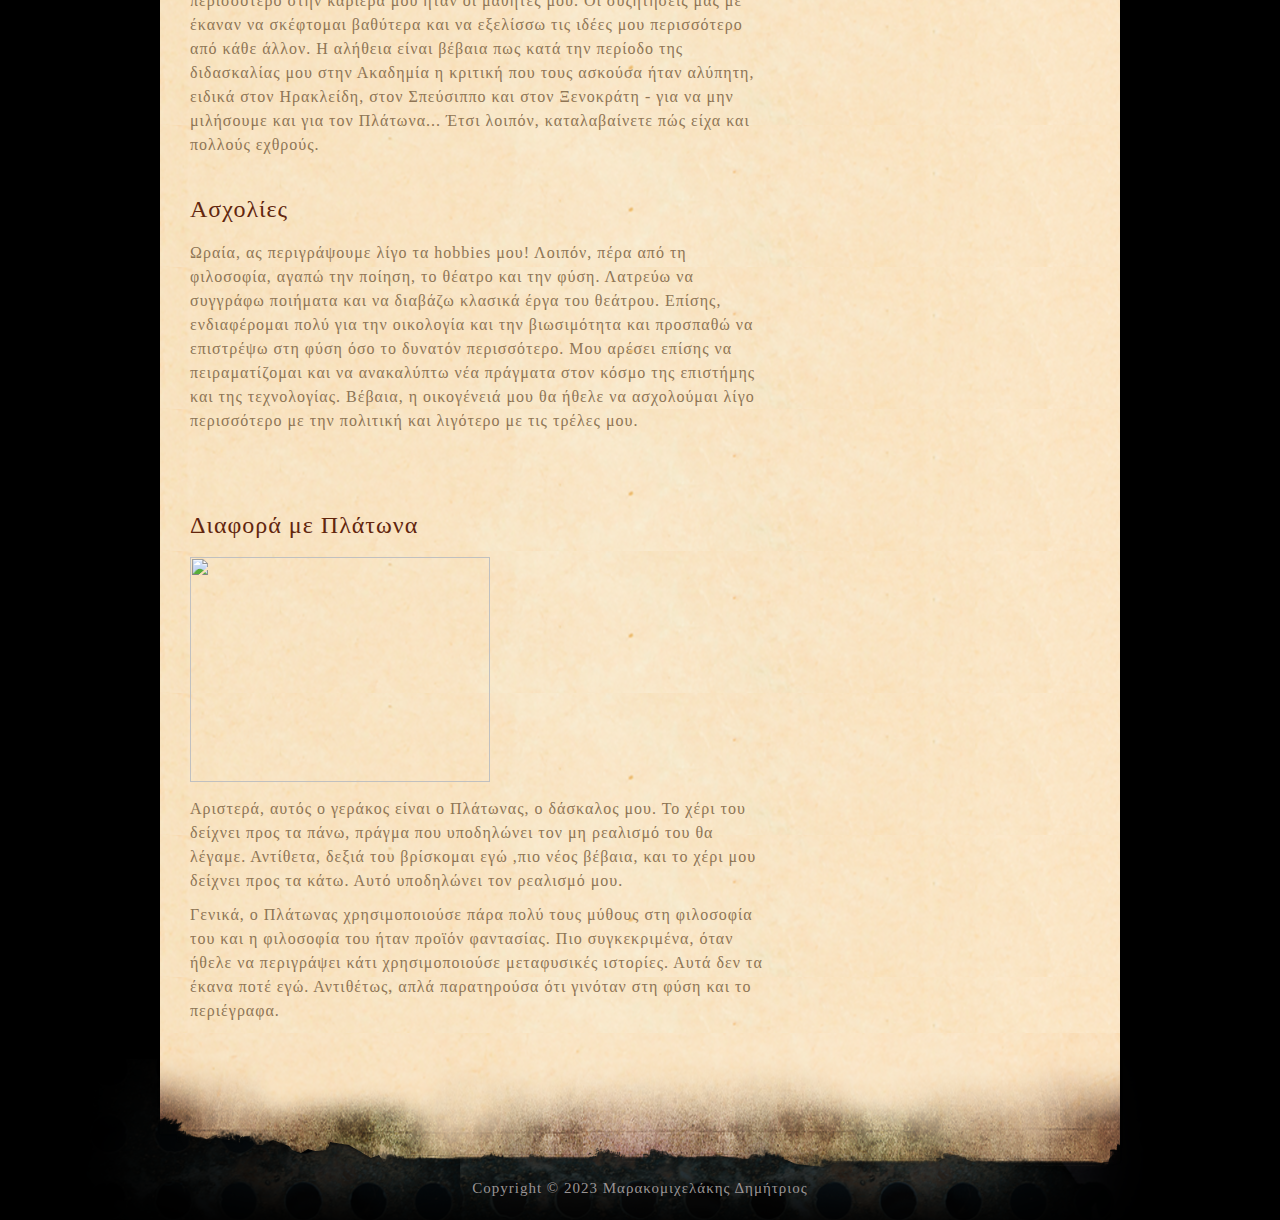
==== commit b1d57623: ""Bug" Fixes" ====
--- a/about.html
+++ b/about.html
@@ -1,102 +1,180 @@
 <!DOCTYPE html PUBLIC "-//W3C//DTD XHTML 1.0 Transitional//EN" "http://www.w3.org/TR/xhtml1/DTD/xhtml1-transitional.dtd">
 <html xmlns="http://www.w3.org/1999/xhtml">
-<head>
-<meta http-equiv="Content-Type" content="text/html; charset=utf-8" />
-<title>Αριστοτέλης - Ένα project από τον Δ. Μαρακομιχελάκη</title>
-<meta name="keywords" content="" />
-<meta name="description" content="" />
-<link href="templatemo_style.css" rel="stylesheet" type="text/css" />
+	<head>
+		<meta http-equiv="Content-Type" content="text/html; charset=utf-8" />
+		<title>Αριστοτέλης - Ένα project από τον Δ. Μαρακομιχελάκη</title>
+		<meta name="keywords" content="" />
+		<meta name="description" content="" />
+		<link href="templatemo_style.css" rel="stylesheet" type="text/css" />
+	</head>
+	<body>
+		<div id="templatemo_wrapper">
+			<span class="bg_top"></span>
+			<span class="bg_bottom"></span>
 
-<script language="javascript" type="text/javascript">
-function clearText(field)
-{
-    if (field.defaultValue == field.value) field.value = '';
-    else if (field.value == '') field.value = field.defaultValue;
-}
-</script>
+			<div id="templatemo_menu">
+				<ul>
+					<li><a href="index.html">Αρχική</a></li>
+					<li><a href="about.html" class="current">Ζωή</a></li>
+					<li><a href="gallery.html">Φωτογραφίες</a></li>
+					<li><a href="blog.html">Έργο</a></li>
+					<li class="last"><a href="quotes.html">Αποφθέγματα</a></li>
+				</ul>
+			</div>
+			<!-- end of menu -->
 
-</head>
-<body>
+			<div id="templatemo_header">
+				<div id="site_title">
+					<h1><a href="#">Ένα project του Δημήτρη Μαρακομιχελάκη</a></h1>
+				</div>
+			</div>
+			<!-- end of header -->
 
-<div id="templatemo_wrapper">
+			<div id="templatemo_main">
+				<div class="cbox_fw">
+					<h2>Ο βίος μου</h2>
+					<a href="#"
+						><img
+							src="https://sithoniagreece.com/wp-content/uploads/2017/01/aristotle.jpg"
+							alt="image"
+							class="image_frame image_fl"
+					/></a>
+					<p>
+						Χαίρετε. Εγώ είμαι ο Αριστοτέλης, γνωστός φιλόσοφος και επιστήμονας
+						από την αρχαία Ελλάδα. Γεννήθηκα το 384 π.Χ. στα Στάγειρα της
+						Χαλκιδικής, στη βόρεια Ελλάδα. Ήμουν μαθητής του Πλάτωνα στην
+						Ακαδημία της Αθήνας για 20 χρόνια, μέχρι που ο Πλάτων πέθανε το 347
+						π.Χ. (Εκείνος, με αποκαλούσε «Νους» ή «αναγνώστη» καθώς πολλές φορές
+						έλειπα από το μάθημα και διάβαζα σπίτι μου!). Στη συνέχεια, έγινα
+						δάσκαλος του Αλεξάνδρου του Μεγάλου για τρία χρόνια.
+					</p>
+					<p>
+						Το έργο μου καλύπτει πολλά πεδία, όπως η φυσική, η βιολογία, η
+						ψυχολογία και η πολιτική φιλοσοφία. Έχω γράψει πολλά βιβλία, μεταξύ
+						άλλων τα "Ηθικά Νικομάχεια", τα "Πολιτικά" και το "Φυσική Ακρόασις".
+						Συνολικά λένε, επακριβώς 445.270 στίχους. Μεγάλο μέρος από το έργο
+						μου αυτό χάθηκε. Όπως και να 'χει, τα έργα μου έχουν επηρεάσει τη
+						δυτική φιλοσοφία και επιστήμη για αιώνες.
+					</p>
 
-	<span class="bg_top"></span>
-    <span class="bg_bottom"></span>
+					<p>
+						Όσο για τη δίκη μου, έγινε μετά τον θάνατο του Μεγάλου Αλεξάνδρου,
+						όταν οι αντίπαλοί μου στη φιλοσοφία με κατηγόρησαν για ασέβεια στους
+						θεούς, και συγκεκριμένα στον θεό Απόλλων, καθώς έγραψα ένα ποίημα
+						στον αξέχαστό μου φίλο Ερμία, το οπόιο είχε την μορφή ενός παιάνα.
+						Αυτό δεν άρεσε στους Αθηναίους, καθώς το ποιητικό σχήμα
+						χρησιμοποιήθηκε για να υμνηθεί ένας κοινός θνητός. Προτίμησα να φύγω
+						από την Αθήνα παρά να υποστώ την τιμωρία που θα μου αποδοθεί, όπως
+						και ο Σωκράτης. Πέθανα το 322 π.Χ. στη Χαλκιδική.
+					</p>
+					<p>
+						Παρόλο που η δίκη μου δεν είχε καλό τέλος, θεωρούμαι ένας από τους
+						σπουδαιότερους φιλοσόφους και επιστήμονες της ανθρωπότητας. Η
+						επιρροή μου στη δυτική φιλοσοφία και επιστήμη έχει παραμείνει
+						σημαντική μέχρι σήμερα. Είχα την τύχη να γνωρίσω πολλούς σημαντικούς
+						ανθρώπους της εποχής μου, όπως ο Πλάτωνας, ο Μέγας Αλέξανδρος ο
+						Μέγας και άλλοι.
+					</p>
+					<p>
+						Μια από τις πιο γνωστές ατάκες μου είναι "Το σώμα χωρίζεται από την
+						ψυχή όπως τα ρούχα από το σώμα". Επίσης, μια λίγο πιο αστεία στιγμή
+						μου ήταν όταν είπα "Οι φίλοι είναι ένας έκτακτος τύπος αγάπης"!
+					</p>
+					<p>
+						Αυτά από εμένα. Αν και έχω φύγει από τη ζωή εδώ και αιώνες, η
+						φιλοσοφία μου συνεχίζει να επηρεάζει τη σκέψη και την κουλτούρα μας
+						σήμερα. Δεν το καυχιέμαι.
+					</p>
+					<div class="cleaner"></div>
+				</div>
 
-	<div id="templatemo_menu">
-        <ul>
-          <li><a href="index.html">Αρχική</a></li>
-          <li><a href="about.html" class="current">Ζωή</a></li>
-          <li><a href="gallery.html">Φωτογραφίες</a></li>
-          <li><a href="blog.html">Έργο</a></li>
-          <li class="last"><a href="quotes.html">Αποφθέγματα</a></li>
-        </ul>
-	</div> <!-- end of menu -->
-    
-    <div id="templatemo_header">
-		<div id="site_title"><h1><a href="#">Ένα project του Δημήτρη Μαρακομιχελάκη</a></h1></div>
-	</div> <!-- end of header -->
-    
-    <div id="templatemo_main">
-    	<div class="cbox_fw">
-        	<h2>Ο βίος μου</h2>
-            <a href="#"><img src="https://sithoniagreece.com/wp-content/uploads/2017/01/aristotle.jpg" alt="image" class="image_frame image_fl" /></a>
-          <p>Χαίρετε. Εγώ είμαι ο Αριστοτέλης, γνωστός φιλόσοφος και επιστήμονας από την αρχαία Ελλάδα. Γεννήθηκα το 384 π.Χ. στη Σταγείρα της Χαλκιδικής, στη βόρεια Ελλάδα. Ήμουν μαθητής του Πλάτωνα στην Ακαδημία της Αθήνας για 20 χρόνια, μέχρι που ο Πλάτων πέθανε το 347 π.Χ. Στη συνέχεια, έγινα δάσκαλος του Αλεξάνδρου του Μεγάλου για τρία χρόνια. </p>
-	        <p>
-            Το έργο μου καλύπτει πολλά πεδία, όπως η φυσική, η βιολογία, η ψυχολογία και η πολιτική φιλοσοφία. Έχω γράψει πολλά βιβλία, μεταξύ άλλων το "Ηθικά Νικομάχεια", το "Πολιτικά" και το "Φυσική Ακρόασις". Συνολικά λένε, επακριβώς 445.270 στίχους. Μεγάλο μέρος από το έργο μου αυτό χάθηκε. Όπως και να 'χει, τα έργα μου έχουν επηρεάσει τη δυτική φιλοσοφία και επιστήμη για αιώνες.
-          </p>
-
-          <p>
-            Όσο για τη δίκη μου, έγινε μετά τον θάνατο του Αλεξάνδρου, όταν οι αντίπαλοί μου στη φιλοσοφία με κατηγόρησαν για ασέβεια στους θεούς. Προτίμησα να φύγω από την Αθήνα παρά να υποστώ την τιμωρία που θα μου αποδοθεί, όπως και ο Σωκράτης. Πέθανα το 322 π.Χ. στη Χαλκιδική.
-          </p>
-          <p>
-            Παρόλο που η δίκη μου δεν είχε καλό τέλος, θεωρούμαι ένας από τους σπουδαιότερους φιλοσόφους και επιστήμονες της ανθρωπότητας. Η επιρροή μου στη δυτική φιλοσοφία και επιστήμη έχει παραμείνει σημαντική μέχρι σήμερα. Είχα την τύχη να γνωρίσω πολλούς σημαντικούς ανθρώπους της εποχής μου, όπως ο Πλάτωνας, ο Αλέξανδρος ο Μέγας και άλλοι.
-          </p>
-          <p>
-            Μια από τις πιο γνωστές ατάκες μου είναι "Το σώμα χωρίζεται από την ψυχή όπως τα ρούχα από το σώμα". Επίσης, μια λίγο πιο αστεία στιγμή μου ήταν όταν είπα "Οι φίλοι είναι ένας έκτακτος τύπος αγάπης"!
-          </p>
-          <p>
-            Αυτά από εμένα. Αν και έχω φύγει από τη ζωή εδώ και αιώνες, η φιλοσοφία μου συνεχίζει να επηρεάζει τη σκέψη και την κουλτούρα μας σήμερα. Δεν το καυχιέμαι.
-          </p>
-          <div class="cleaner"></div>
-        </div>
-        
-        <!-- <div id="sidebar">
+				<!-- <div id="sidebar">
         
         </div> -->
-        
-        <div id="content" style="float: left;">
 
-                <h3>Οικογένεια και Φίλοι</h3>
-                <p>Η οικογένειά μου ήταν αριστοκρατική και είχε στενούς δεσμούς με τη Μακεδονία, αλλά δεν θα έλεγα ότι μεγάλωσα σε μια ζωή πολυτέλειας. Ο πατέρας μου, ο Νικόμαχος, ήταν γιατρός και δάσκαλος του Αλεξάνδρου του Μεγάλου, αλλά δεν μου διασφάλισε καμία εύκολη θέση στη ζωή. Έπρεπε να κάνω τη δική μου καριέρα, και αυτό ήταν πολύ δύσκολο, ειδικά όταν κατηγορήθηκα για ασέβεια και διαφωνία με την ανατολική φιλοσοφία.</p>
-                <p>Η δε μητέρα μου, Φαέσια, Η μητέρα του Αριστοτέλη, Φαέσια, ήταν από την πόλη Χαλκίς στη Χαλκιδική. Θα μπορούσε να ήταν γνωστή για την ομοιότητά της με τη Σοφία Λόρεν και τη γοητεία της που έκλεβε τις καρδιές των ανδρών στο πέρασμά της. Ωστόσο, υπάρχει μια θεωρία ότι η μητέρα μου μπορεί να ήταν αρκετά κυρίαρχη στη σχέση της με τον πατέρα μου, καθώς ήταν πιο πλούσια από αυτόν. Μήπως αυτό εξηγεί την αμέλεια του πατέρα μου στην κληρονομιά μου; Ποιος ξέρει...</p>
-                <p>Ως προς τους φίλους μου, είχα αρκετούς στον κύκλο μου, όπως ο Πλάτωνας και ο Αλέξανδρος ο Μέγας, αλλά δεν θα έλεγα ότι ήταν απαραίτητοι για την επιτυχία μου. Παραδόξως, εκείνοι που με βοήθησαν περισσότερο στην καριέρα μου ήταν οι μαθητές μου. Οι συζητήσεις μας με έκαναν να σκέφτομαι βαθύτερα και να εξελίσσω τις ιδέες μου περισσότερο από κάθε άλλον.</p>
-                
-              <div class="cleaner h30"></div>
-              <h3>Ασχολίες</h3>
-                <p>Ωραία, ας περιγράψουμε λίγο τα hobbies μου! Λοιπόν, πέρα από τη φιλοσοφία, αγαπώ την ποίηση, το θέατρο και την φύση. Λατρεύω να συγγράφω ποιήματα και να διαβάζω κλασικά έργα του θεάτρου. Επίσης, ενδιαφέρομαι πολύ για την οικολογία και την βιωσιμότητα και προσπαθώ να επιστρέψω στη φύση όσο το δυνατόν περισσότερο. Μου αρέσει επίσης να πειραματίζομαι και να ανακαλύπτω νέα πράγματα στον κόσμο της επιστήμης και της τεχνολογίας. Αν και, ας πούμε, η οικογένειά μου θα ήθελε να ασχολούμαι λίγο περισσότερο με την πολιτική και λιγότερο με τις τρέλες μου.</p>
+				<div id="content" style="float: left">
+					<h3>Οικογένεια και Φίλοι</h3>
+					<p>
+						Η οικογένειά μου ήταν αριστοκρατική και είχε στενούς δεσμούς με τη
+						Μακεδονία, αλλά δεν θα έλεγα ότι μεγάλωσα σε μια ζωή πολυτέλειας. Ο
+						πατέρας μου, ο Νικόμαχος, ήταν γιατρός του βασιλιά της Μακεδονίας
+						Αμύντα Γ', αλλά δεν μου διασφάλισε καμία εύκολη θέση στη ζωή. Έπρεπε
+						να κάνω τη δική μου καριέρα, και αυτό ήταν πολύ δύσκολο, ειδικά όταν
+						κατηγορήθηκα για ασέβεια και διαφωνία με την ανατολική φιλοσοφία.
+					</p>
+					<p>
+						Η δε μητέρα μου, Φαιστιάδα, ήταν από την Χαλκίδα. Θα μπορούσε να
+						ήταν γνωστή για την ομοιότητά της με τη Σοφία Λόρεν και τη γοητεία
+						της που έκλεβε τις καρδιές των ανδρών στο πέρασμά της. Ωστόσο,
+						υπάρχει μια θεωρία ότι η μητέρα μου μπορεί να ήταν αρκετά κυρίαρχη
+						στη σχέση της με τον πατέρα μου, καθώς ήταν πιο πλούσια από αυτόν.
+						Μήπως αυτό εξηγεί την αμέλεια του πατέρα μου στην κληρονομιά μου;
+						Ποιος ξέρει...
+					</p>
+					<p>
+						Ως προς τους φίλους μου, είχα αρκετούς στον κύκλο μου, όπως ο
+						Πλάτωνας και ο Αλέξανδρος ο Μέγας, οι οποίοι ήταν απαραίτητοι για
+						την επιτυχία μου. Ακόμα, όταν ήμουν 18 ετών και πήγα να σπουδάσω
+						στην Ακαδημία, τη σχολή του Πλάτωνα, ο Πλάτων δεν ήταν εκεί. Έλειπε
+						στη Σικελία. Οπότε, ήρθα σε επαφή με άλλα παιδιά όπως ο Εύδοξος από
+						την Κνίδο (μαθηματικός, αστρονόμος και γεωγράφος). Παραδόξως όμως,
+						εκείνοι που με βοήθησαν περισσότερο στην καριέρα μου ήταν οι μαθητές
+						μου. Οι συζητήσεις μας με έκαναν να σκέφτομαι βαθύτερα και να
+						εξελίσσω τις ιδέες μου περισσότερο από κάθε άλλον. Η αλήθεια είναι
+						βέβαια πως κατά την περίοδο της διδασκαλίας μου στην Ακαδημία η
+						κριτική που τους ασκούσα ήταν αλύπητη, ειδικά στον Ηρακλείδη, στον
+						Σπεύσιππο και στον Ξενοκράτη - για να μην μιλήσουμε και για τον
+						Πλάτωνα... Έτσι λοιπόν, καταλαβαίνετε πώς είχα και πολλούς εχθρούς.
+					</p>
 
-                
-              <div class="cleaner"></div>
-            
-            
-      </div>
-        
-        <div class="cleaner"></div>
-    </div> <!-- end of main -->
-    <div id="templatemo_main_bottom"></div>
-    
-    <div id="templatemo_footer">
-        Copyright © 2023 <a href="#">Μαρακομιχελάκης Δημήτριος</a> <!-- Credit: www.templatemo.com -->
-        
-        <div class="cleaner"></div>
-    </div>
+					<div class="cleaner h30"></div>
+					<h3>Ασχολίες</h3>
+					<p>
+						Ωραία, ας περιγράψουμε λίγο τα hobbies μου! Λοιπόν, πέρα από τη
+						φιλοσοφία, αγαπώ την ποίηση, το θέατρο και την φύση. Λατρεύω να
+						συγγράφω ποιήματα και να διαβάζω κλασικά έργα του θεάτρου. Επίσης,
+						ενδιαφέρομαι πολύ για την οικολογία και την βιωσιμότητα και προσπαθώ
+						να επιστρέψω στη φύση όσο το δυνατόν περισσότερο. Μου αρέσει επίσης
+						να πειραματίζομαι και να ανακαλύπτω νέα πράγματα στον κόσμο της
+						επιστήμης και της τεχνολογίας. Βέβαια, η οικογένειά μου θα ήθελε να
+						ασχολούμαι λίγο περισσότερο με την πολιτική και λιγότερο με τις
+						τρέλες μου.
+					</p>
 
-</div> <!-- end of wrapper -->
-<!-- templatemo 287 ancient -->
-<!-- 
+					<div class="cleaner" style="margin-top: 5rem;">
+						<h3>Διαφορά με Πλάτωνα</h3>
+            <img src="https://www.pronews.gr/wp-content/uploads/2013/07/27/aristotelisplatonasL.jpg" style="width:20em;height:15em;margin-bottom: 1em;" alt="">
+						<p>
+							Αριστερά, αυτός ο γεράκος είναι ο Πλάτωνας, ο δάσκαλος μου.
+							Το χέρι του δείχνει προς τα πάνω, πράγμα που υποδηλώνει τον μη
+							ρεαλισμό του θα λέγαμε. Αντίθετα, δεξιά του βρίσκομαι εγώ ,πιο νέος βέβαια, και το χέρι μου δείχνει προς τα
+							κάτω. Αυτό υποδηλώνει τον ρεαλισμό μου.
+						</p>
+            <p>
+              Γενικά, ο Πλάτωνας χρησιμοποιούσε πάρα πολύ τους μύθους στη φιλοσοφία του και η φιλοσοφία του ήταν προϊόν φαντασίας. Πιο συγκεκριμένα, όταν ήθελε να περιγράψει κάτι χρησιμοποιούσε μεταφυσικές ιστορίες. Αυτά δεν τα έκανα ποτέ εγώ. Αντιθέτως, απλά παρατηρούσα ότι γινόταν στη φύση και το περιέγραφα. 
+            </p>
+					</div>
+
+					<div class="cleaner"></div>
+				</div>
+
+				<div class="cleaner"></div>
+			</div>
+			<!-- end of main -->
+			<div id="templatemo_main_bottom"></div>
+
+			<div id="templatemo_footer">
+				Copyright © 2023 <a href="#">Μαρακομιχελάκης Δημήτριος</a>
+				<!-- Credit: www.templatemo.com -->
+
+				<div class="cleaner"></div>
+			</div>
+		</div>
+		<!-- end of wrapper -->
+		<!-- templatemo 287 ancient -->
+		<!-- 
 Ancient Template 
 http://www.templatemo.com/preview/templatemo_287_ancient 
 -->
-</body>
+	</body>
 </html>
--- a/templatemo_style.css
+++ b/templatemo_style.css
@@ -19,7 +19,7 @@
 a.more:hover { color: #660; text-decoration: none }
 
 
-p { margin: 0 0 10px 0; padding: 0; }
+p { margin: 0 0 10px 0; padding: 0; font-size: 16px; }
 img { border: none; }
 blockquote { font-style: italic; margin: 0 0 0 10px;}
 cite { font-weight: bold; color: #c63a03; }
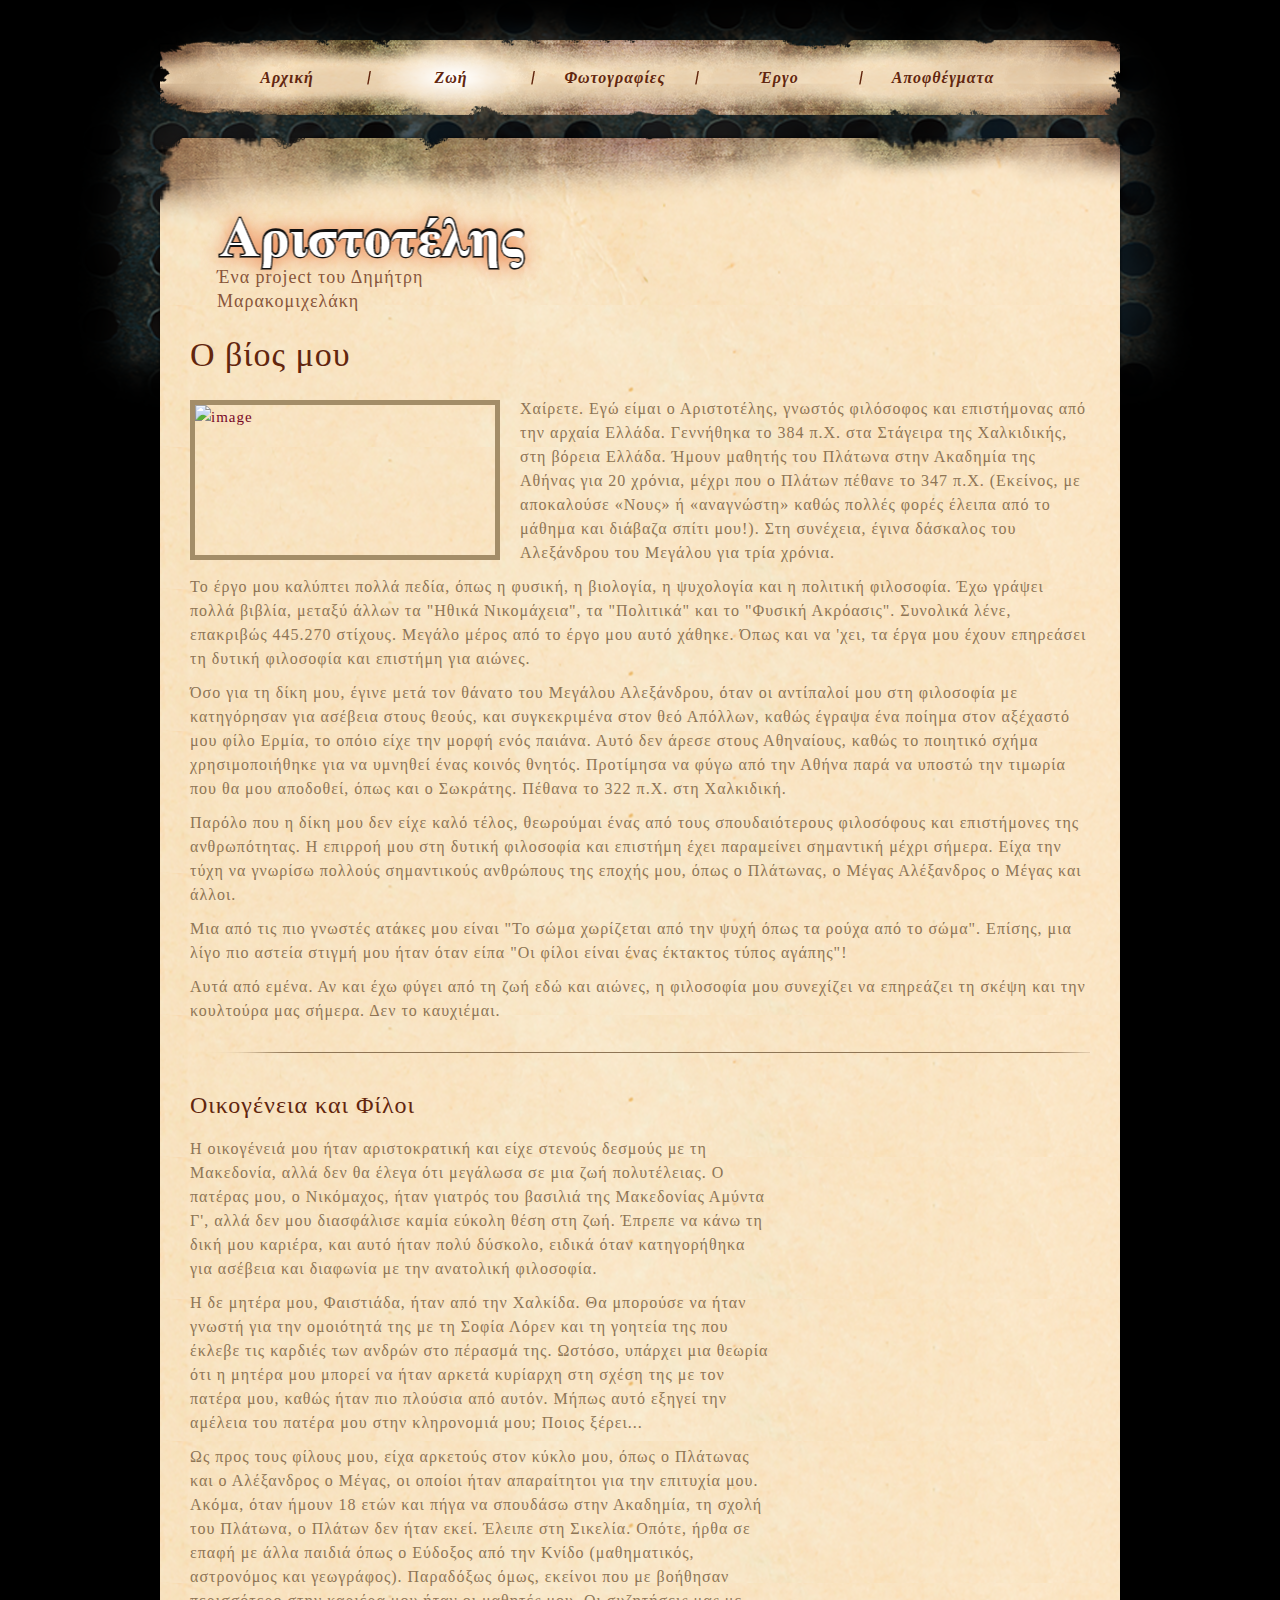
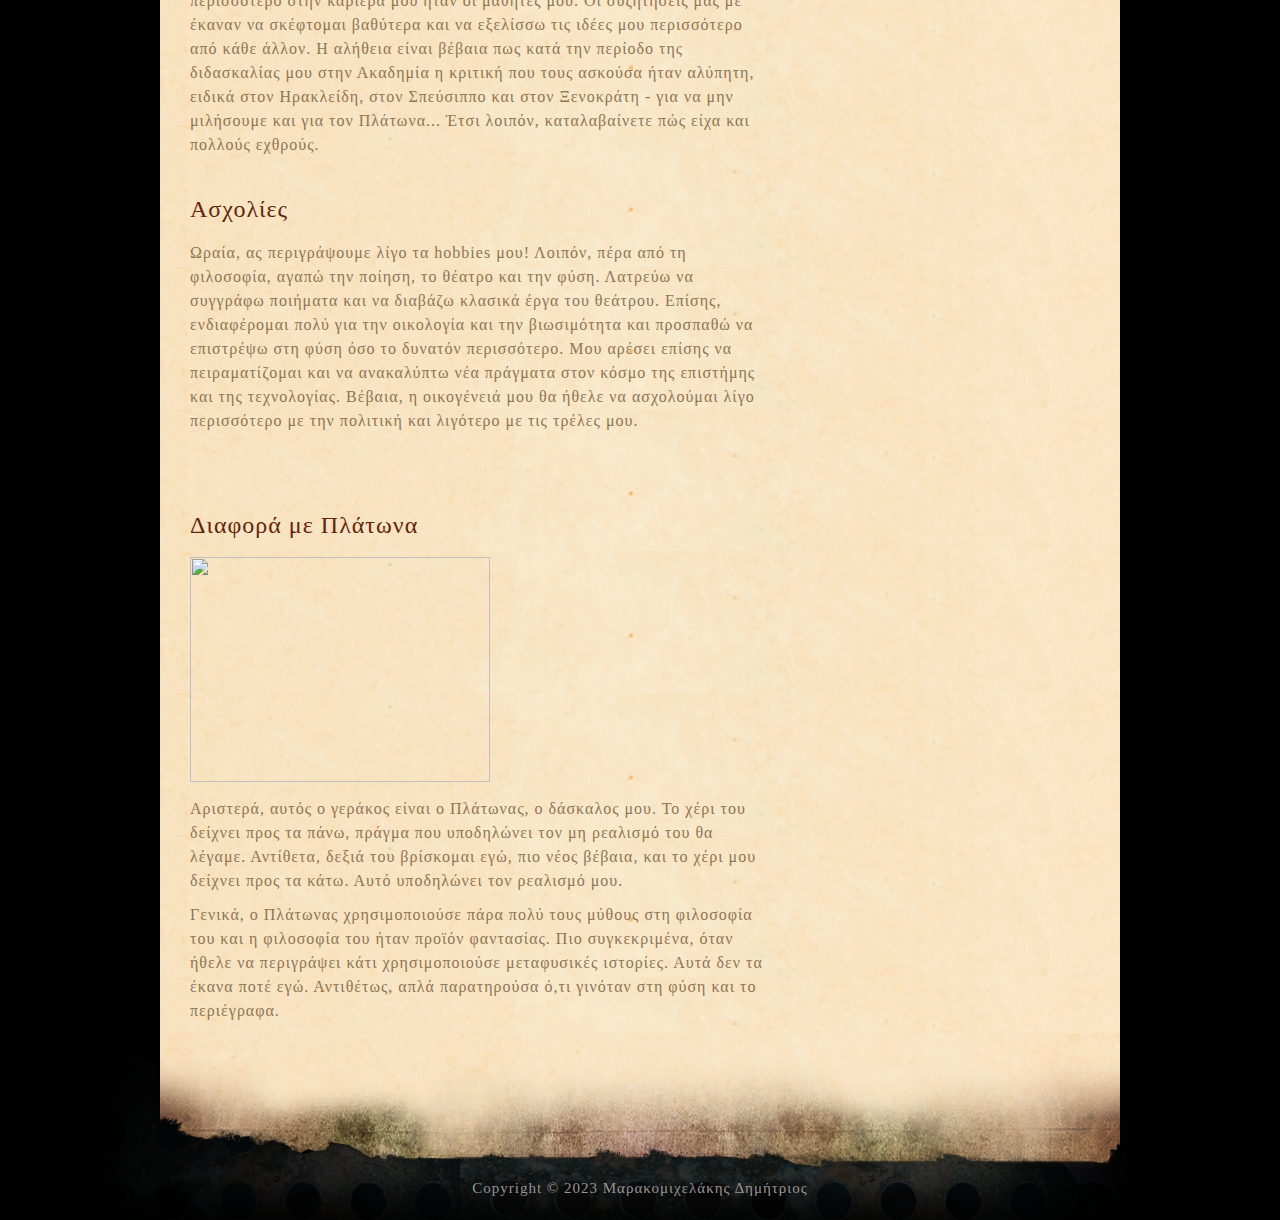
==== commit 8c88b1b5: "More Fixes" ====
--- a/about.html
+++ b/about.html
@@ -147,11 +147,11 @@
 						<p>
 							Αριστερά, αυτός ο γεράκος είναι ο Πλάτωνας, ο δάσκαλος μου.
 							Το χέρι του δείχνει προς τα πάνω, πράγμα που υποδηλώνει τον μη
-							ρεαλισμό του θα λέγαμε. Αντίθετα, δεξιά του βρίσκομαι εγώ ,πιο νέος βέβαια, και το χέρι μου δείχνει προς τα
+							ρεαλισμό του θα λέγαμε. Αντίθετα, δεξιά του βρίσκομαι εγώ, πιο νέος βέβαια, και το χέρι μου δείχνει προς τα
 							κάτω. Αυτό υποδηλώνει τον ρεαλισμό μου.
 						</p>
             <p>
-              Γενικά, ο Πλάτωνας χρησιμοποιούσε πάρα πολύ τους μύθους στη φιλοσοφία του και η φιλοσοφία του ήταν προϊόν φαντασίας. Πιο συγκεκριμένα, όταν ήθελε να περιγράψει κάτι χρησιμοποιούσε μεταφυσικές ιστορίες. Αυτά δεν τα έκανα ποτέ εγώ. Αντιθέτως, απλά παρατηρούσα ότι γινόταν στη φύση και το περιέγραφα. 
+              Γενικά, ο Πλάτωνας χρησιμοποιούσε πάρα πολύ τους μύθους στη φιλοσοφία του και η φιλοσοφία του ήταν προϊόν φαντασίας. Πιο συγκεκριμένα, όταν ήθελε να περιγράψει κάτι χρησιμοποιούσε μεταφυσικές ιστορίες. Αυτά δεν τα έκανα ποτέ εγώ. Αντιθέτως, απλά παρατηρούσα ό,τι γινόταν στη φύση και το περιέγραφα. 
             </p>
 					</div>
 
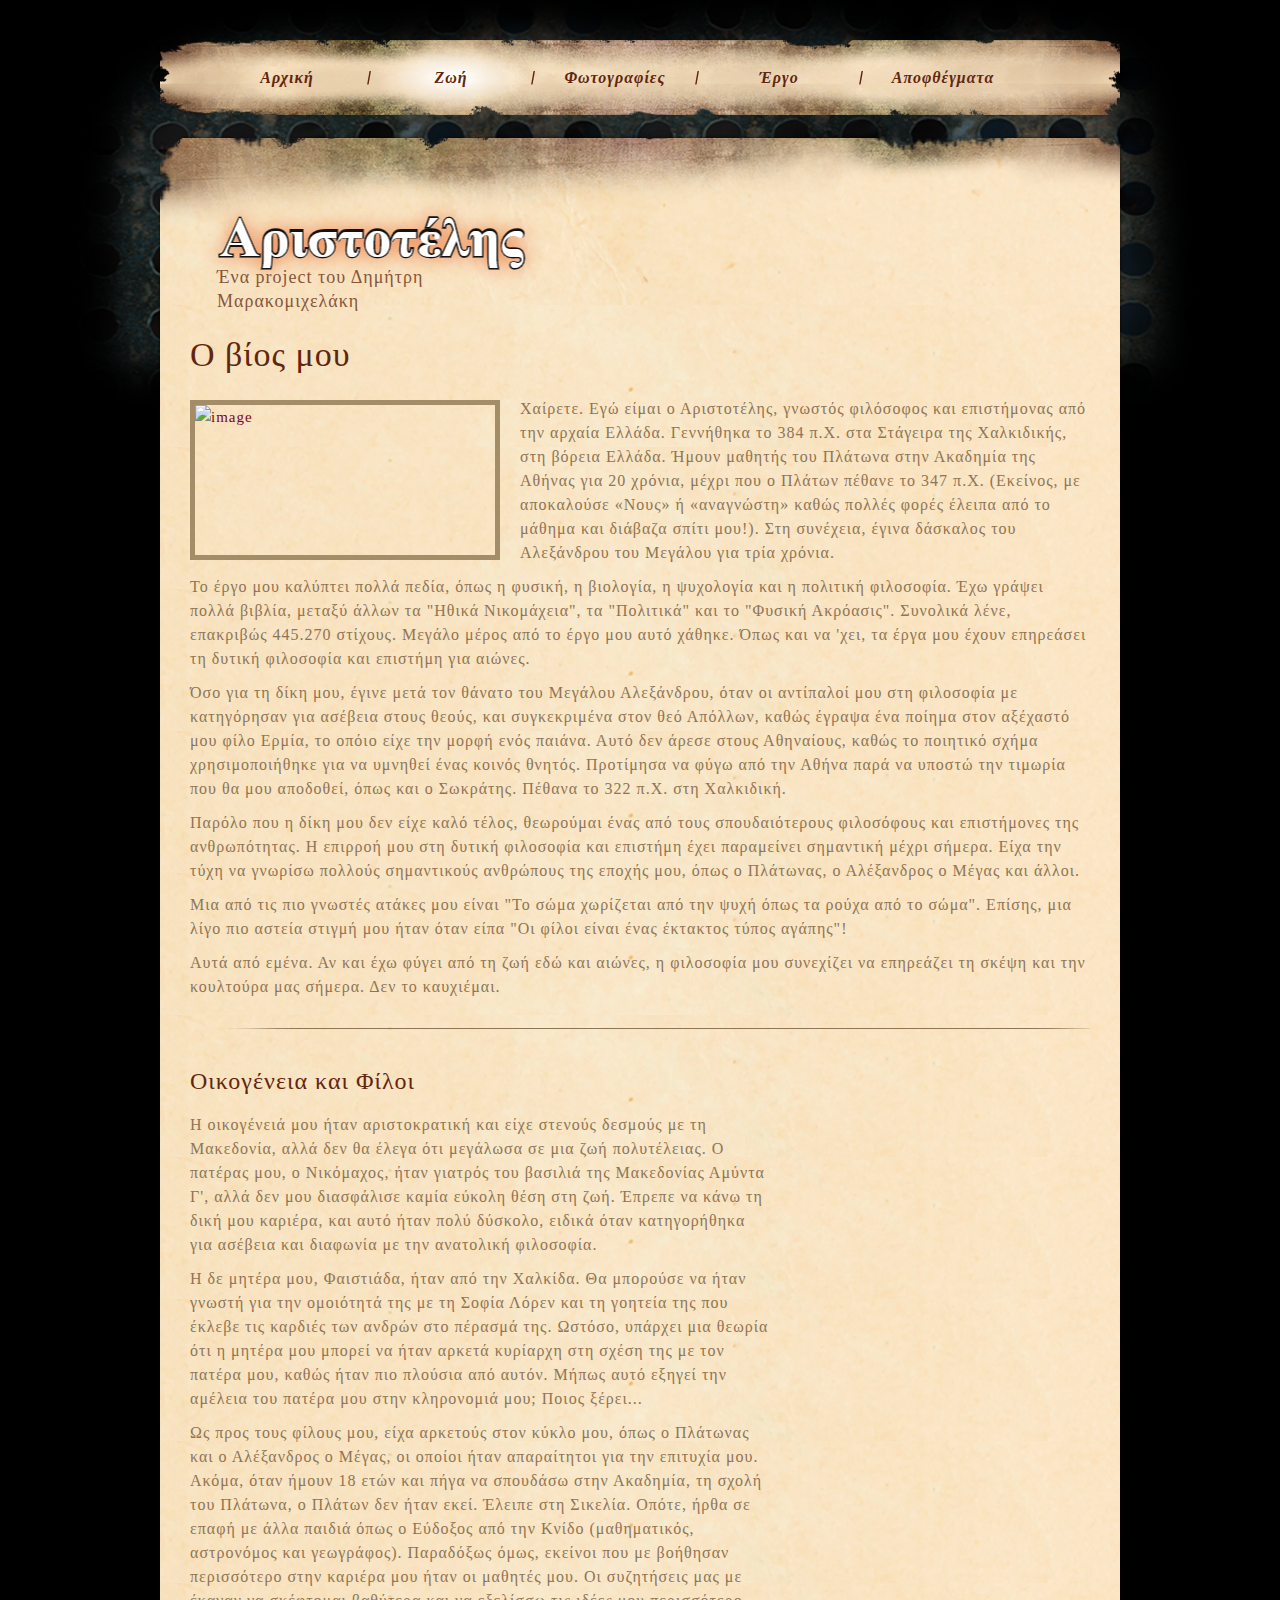
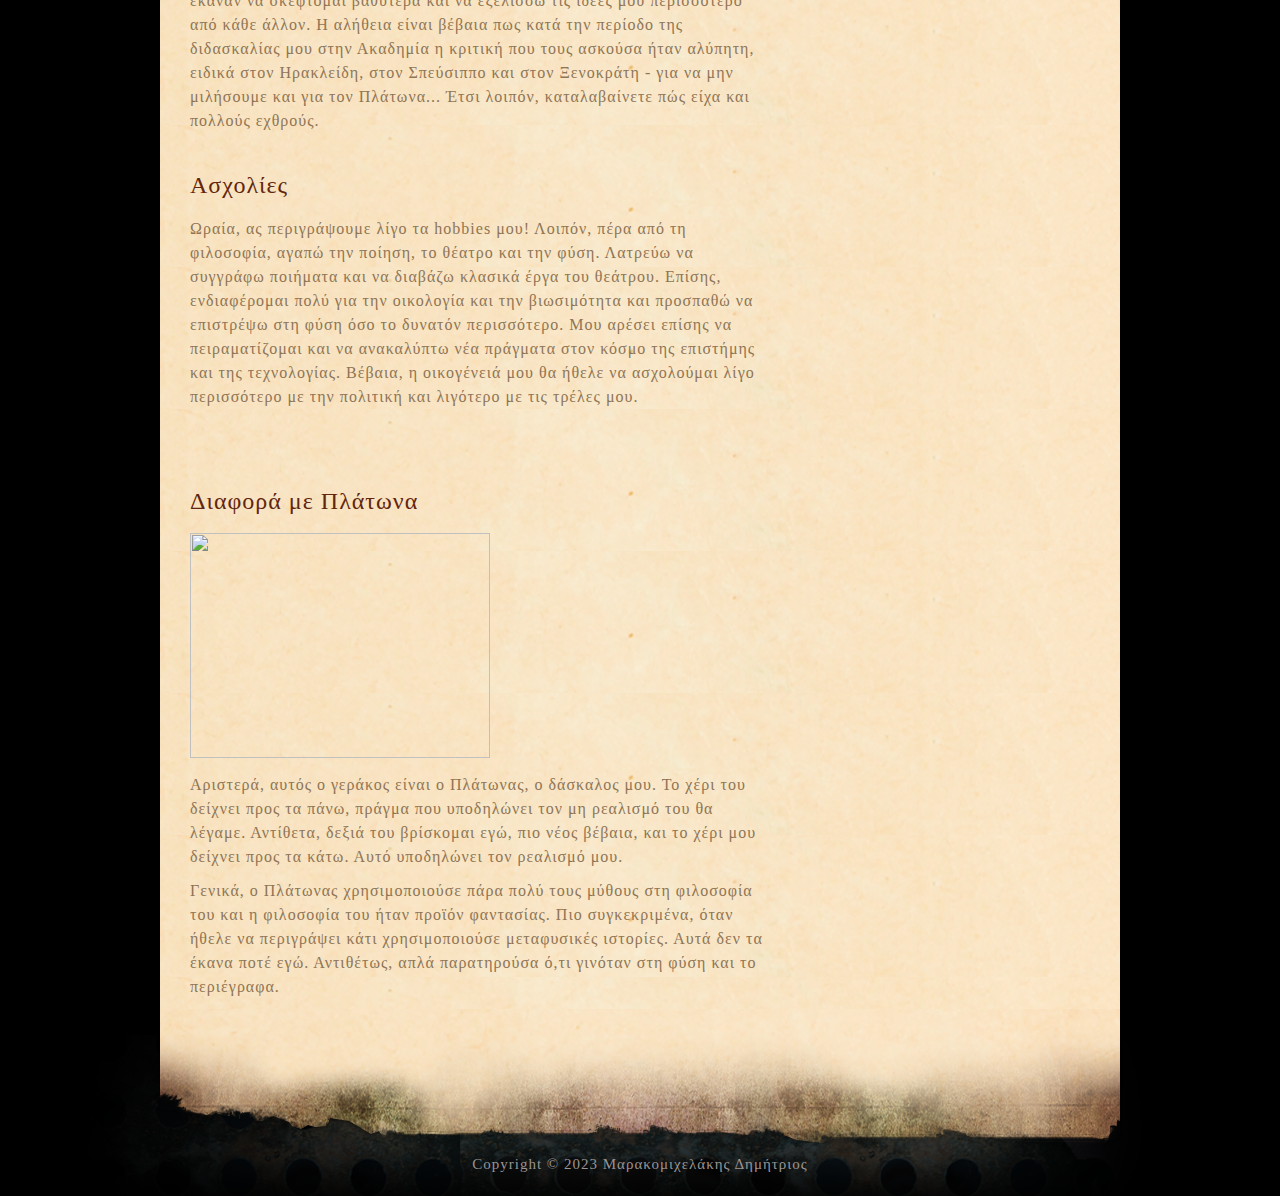
==== commit 8966875d: "Update about.html" ====
--- a/about.html
+++ b/about.html
@@ -72,7 +72,7 @@
 						σπουδαιότερους φιλοσόφους και επιστήμονες της ανθρωπότητας. Η
 						επιρροή μου στη δυτική φιλοσοφία και επιστήμη έχει παραμείνει
 						σημαντική μέχρι σήμερα. Είχα την τύχη να γνωρίσω πολλούς σημαντικούς
-						ανθρώπους της εποχής μου, όπως ο Πλάτωνας, ο Μέγας Αλέξανδρος ο
+						ανθρώπους της εποχής μου, όπως ο Πλάτωνας, ο Αλέξανδρος ο
 						Μέγας και άλλοι.
 					</p>
 					<p>
